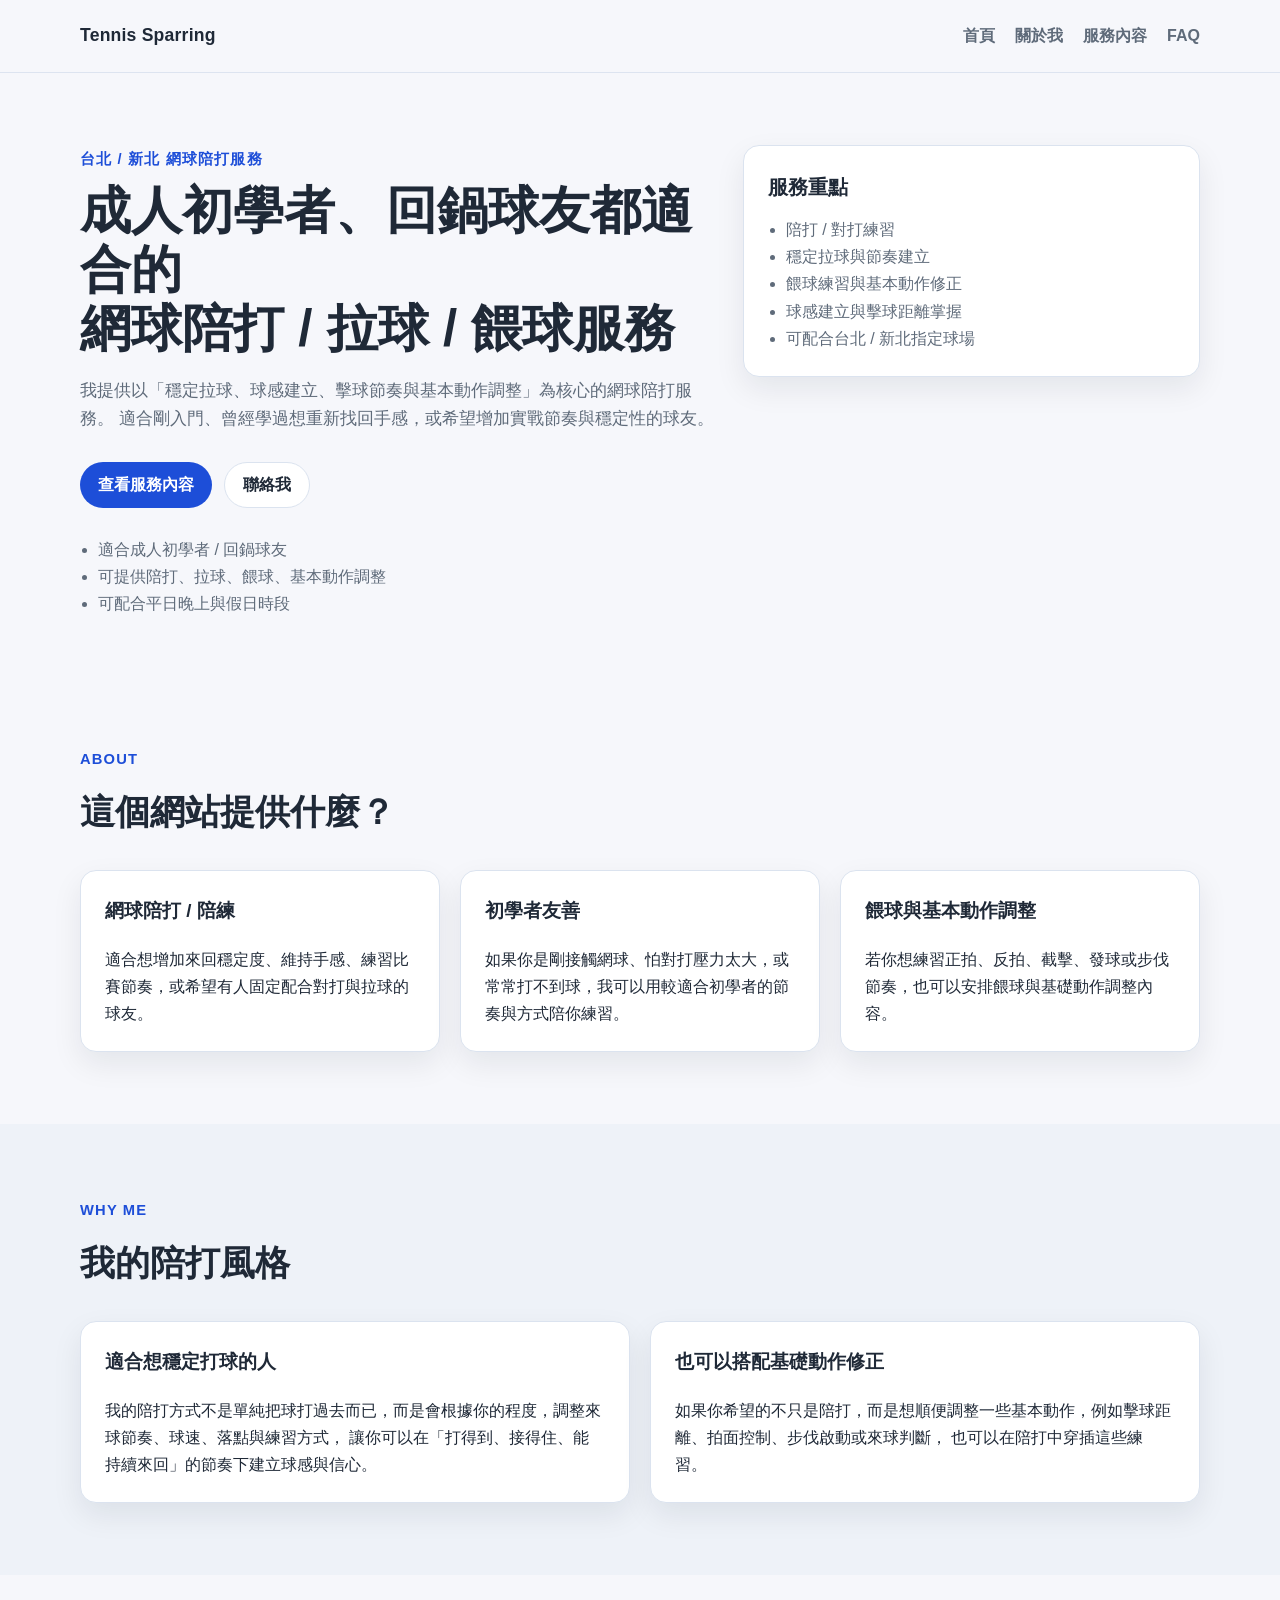
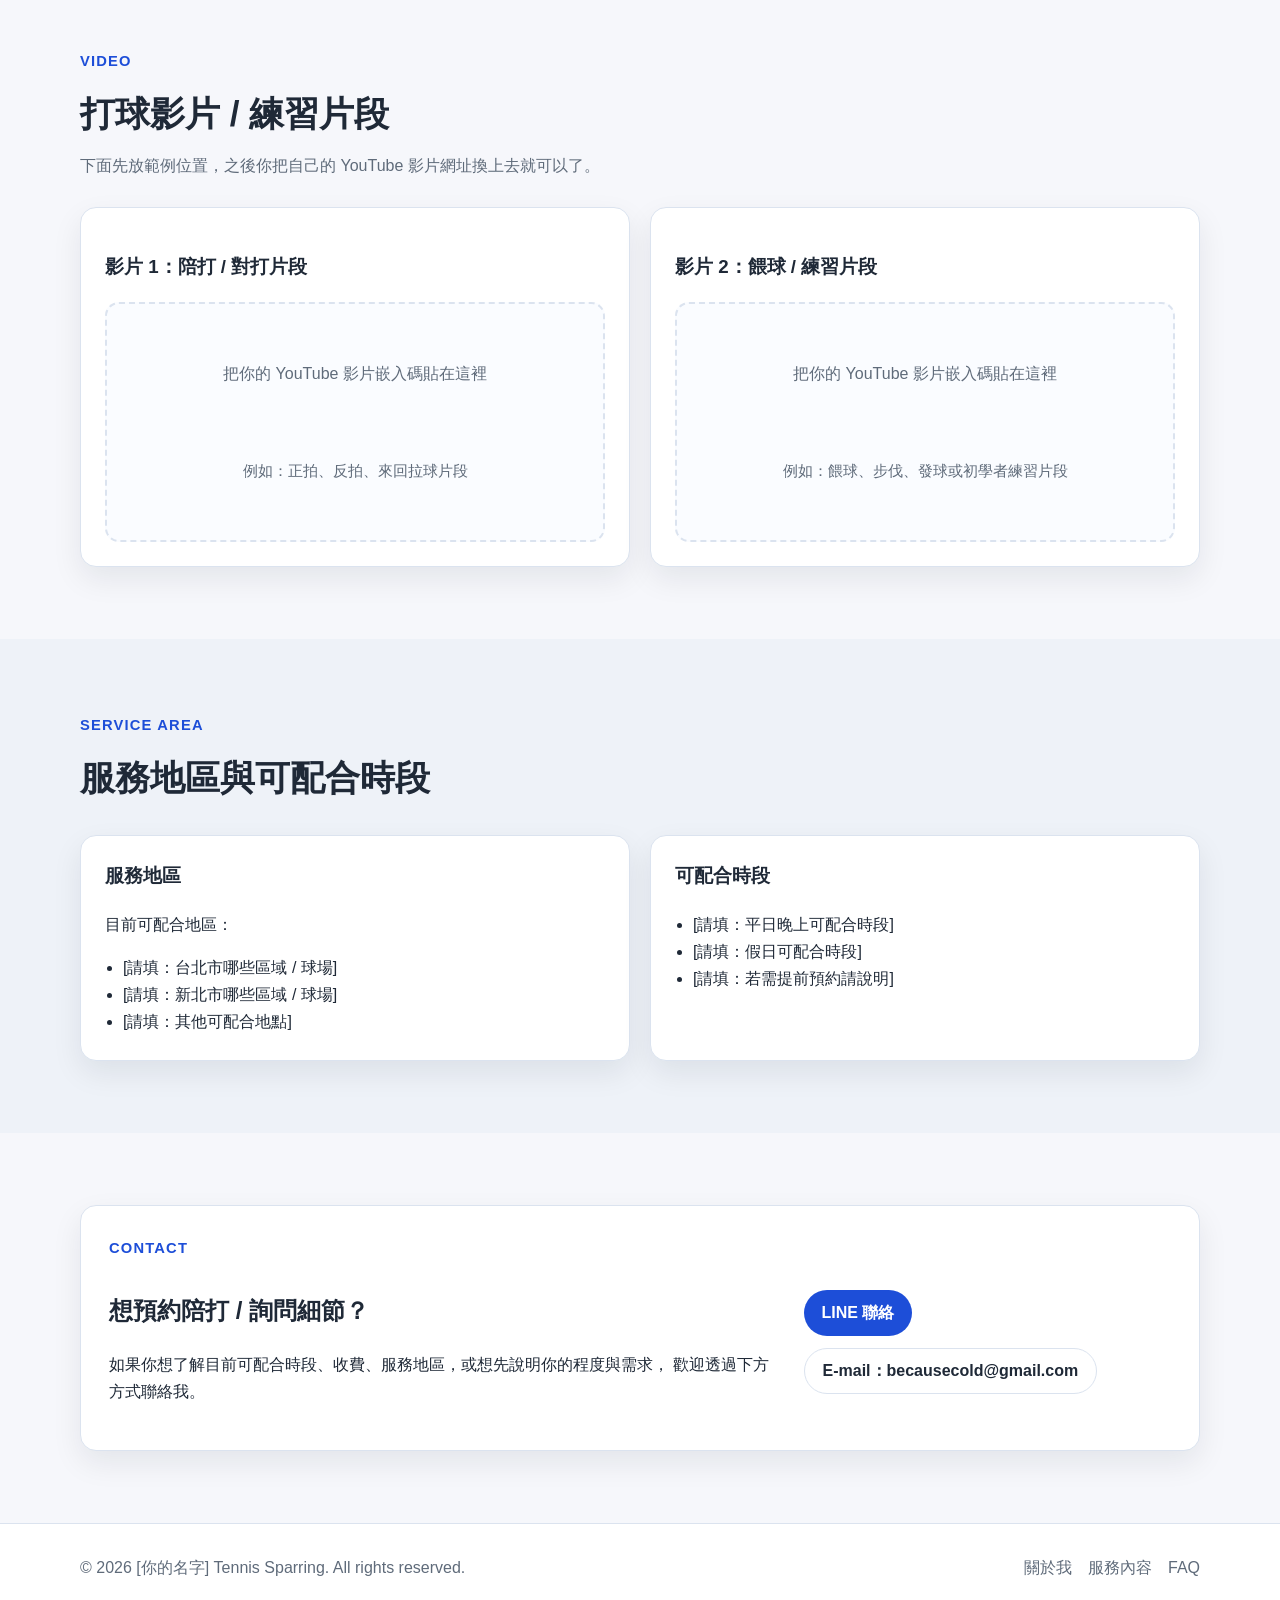
==== index.html @ 55b6ee0b "Update index.html" ====
<!DOCTYPE html>
<html lang="zh-Hant">
<head>
  <meta charset="UTF-8" />
  <meta name="viewport" content="width=device-width, initial-scale=1.0" />
  <title>台北網球陪打｜成人初學者陪練、拉球、餵球｜[你的名字]</title>
  <meta name="description" content="提供台北／新北網球陪打服務，適合成人初學者、回鍋球友與想加強穩定拉球、餵球、球感與基本動作的人。可配合平日晚上與假日。" />
  <meta name="keywords" content="台北網球陪打, 新北網球陪打, 網球陪打, 網球陪練, 成人初學者網球, 網球餵球, 網球拉球" />
  <meta name="robots" content="noindex, nofollow" />

  <meta property="og:title" content="台北網球陪打｜成人初學者陪練、拉球、餵球｜[你的名字]" />
  <meta property="og:description" content="台北／新北網球陪打服務，適合成人初學者、回鍋球友與想增加穩定拉球、球感與擊球節奏的人。" />
  <meta property="og:type" content="website" />
  <meta property="og:locale" content="zh_TW" />

  <link rel="stylesheet" href="assets/style.css" />
</head>
<body>
  <header class="site-header">
    <div class="container nav-wrap">
      <a href="index.html" class="brand">Tennis Sparring</a>
      <nav class="nav">
        <a href="index.html">首頁</a>
        <a href="about.html">關於我</a>
        <a href="services.html">服務內容</a>
        <a href="faq.html">FAQ</a>
      </nav>
    </div>
  </header>

  <main>
    <section class="hero">
      <div class="container hero-grid">
        <div class="hero-text">
          <p class="eyebrow">台北 / 新北 網球陪打服務</p>
          <h1>成人初學者、回鍋球友都適合的<br>網球陪打 / 拉球 / 餵球服務</h1>
          <p class="lead">
            我提供以「穩定拉球、球感建立、擊球節奏與基本動作調整」為核心的網球陪打服務。
            適合剛入門、曾經學過想重新找回手感，或希望增加實戰節奏與穩定性的球友。
          </p>

          <div class="hero-buttons">
            <a class="btn btn-primary" href="services.html">查看服務內容</a>
            <a class="btn btn-secondary" href="#contact">聯絡我</a>
          </div>

          <ul class="quick-points">
            <li>適合成人初學者 / 回鍋球友</li>
            <li>可提供陪打、拉球、餵球、基本動作調整</li>
            <li>可配合平日晚上與假日時段</li>
          </ul>
        </div>

        <div class="hero-card">
          <h2>服務重點</h2>
          <ul>
            <li>陪打 / 對打練習</li>
            <li>穩定拉球與節奏建立</li>
            <li>餵球練習與基本動作修正</li>
            <li>球感建立與擊球距離掌握</li>
            <li>可配合台北 / 新北指定球場</li>
          </ul>
        </div>
      </div>
    </section>

    <section class="section">
      <div class="container">
        <div class="section-heading">
          <p class="section-label">ABOUT</p>
          <h2>這個網站提供什麼？</h2>
        </div>

        <div class="cards three-cols">
          <article class="card">
            <h3>網球陪打 / 陪練</h3>
            <p>
              適合想增加來回穩定度、維持手感、練習比賽節奏，或希望有人固定配合對打與拉球的球友。
            </p>
          </article>

          <article class="card">
            <h3>初學者友善</h3>
            <p>
              如果你是剛接觸網球、怕對打壓力太大，或常常打不到球，我可以用較適合初學者的節奏與方式陪你練習。
            </p>
          </article>

          <article class="card">
            <h3>餵球與基本動作調整</h3>
            <p>
              若你想練習正拍、反拍、截擊、發球或步伐節奏，也可以安排餵球與基礎動作調整內容。
            </p>
          </article>
        </div>
      </div>
    </section>

    <section class="section section-alt">
      <div class="container">
        <div class="section-heading">
          <p class="section-label">WHY ME</p>
          <h2>我的陪打風格</h2>
        </div>

        <div class="two-col">
          <div class="card">
            <h3>適合想穩定打球的人</h3>
            <p>
              我的陪打方式不是單純把球打過去而已，而是會根據你的程度，調整來球節奏、球速、落點與練習方式，
              讓你可以在「打得到、接得住、能持續來回」的節奏下建立球感與信心。
            </p>
          </div>

          <div class="card">
            <h3>也可以搭配基礎動作修正</h3>
            <p>
              如果你希望的不只是陪打，而是想順便調整一些基本動作，例如擊球距離、拍面控制、步伐啟動或來球判斷，
              也可以在陪打中穿插這些練習。
            </p>
          </div>
        </div>
      </div>
    </section>

    <section class="section">
      <div class="container">
        <div class="section-heading">
          <p class="section-label">VIDEO</p>
          <h2>打球影片 / 練習片段</h2>
          <p class="section-desc">下面先放範例位置，之後你把自己的 YouTube 影片網址換上去就可以了。</p>
        </div>

        <div class="video-grid">
          <div class="video-card">
            <h3>影片 1：陪打 / 對打片段</h3>
            <div class="video-placeholder">
              <p>把你的 YouTube 影片嵌入碼貼在這裡</p>
              <p class="video-note">例如：正拍、反拍、來回拉球片段</p>
            </div>
          </div>

          <div class="video-card">
            <h3>影片 2：餵球 / 練習片段</h3>
            <div class="video-placeholder">
              <p>把你的 YouTube 影片嵌入碼貼在這裡</p>
              <p class="video-note">例如：餵球、步伐、發球或初學者練習片段</p>
            </div>
          </div>
        </div>
      </div>
    </section>

    <section class="section section-alt">
      <div class="container">
        <div class="section-heading">
          <p class="section-label">SERVICE AREA</p>
          <h2>服務地區與可配合時段</h2>
        </div>

        <div class="two-col">
          <div class="card">
            <h3>服務地區</h3>
            <p>目前可配合地區：</p>
            <ul class="list">
              <li>[請填：台北市哪些區域 / 球場]</li>
              <li>[請填：新北市哪些區域 / 球場]</li>
              <li>[請填：其他可配合地點]</li>
            </ul>
          </div>

          <div class="card">
            <h3>可配合時段</h3>
            <ul class="list">
              <li>[請填：平日晚上可配合時段]</li>
              <li>[請填：假日可配合時段]</li>
              <li>[請填：若需提前預約請說明]</li>
            </ul>
          </div>
        </div>
      </div>
    </section>

    <section class="section" id="contact">
      <div class="container">
        <div class="contact-box">
          <div>
            <p class="section-label">CONTACT</p>
            <h2>想預約陪打 / 詢問細節？</h2>
            <p>
              如果你想了解目前可配合時段、收費、服務地區，或想先說明你的程度與需求，
              歡迎透過下方方式聯絡我。
            </p>
          </div>

          <div class="contact-actions">
            <a class="btn btn-primary" href="https://line.me/ti/p/mSJa_KVRvx" target="_blank" rel="noopener">LINE 聯絡</a>
            <span class="btn btn-secondary">E-mail：becausecold@gmail.com</span>
          </div>
        </div>
      </div>
    </section>
  </main>

  <footer class="site-footer">
    <div class="container footer-wrap">
      <p>© 2026 [你的名字] Tennis Sparring. All rights reserved.</p>
      <div class="footer-links">
        <a href="about.html">關於我</a>
        <a href="services.html">服務內容</a>
        <a href="faq.html">FAQ</a>
      </div>
    </div>
  </footer>
</body>
</html>
---- assets/style.css ----
:root {
  --bg: #f6f7fb;
  --bg-alt: #eef2f8;
  --surface: #ffffff;
  --text: #1f2937;
  --muted: #5f6b7a;
  --primary: #1d4ed8;
  --primary-dark: #1e40af;
  --border: #dbe3ef;
  --shadow: 0 12px 30px rgba(15, 23, 42, 0.08);
  --radius: 16px;
  --container: 1120px;
}

* {
  box-sizing: border-box;
}

html {
  scroll-behavior: smooth;
}

body {
  margin: 0;
  font-family: "Segoe UI", "PingFang TC", "Microsoft JhengHei", sans-serif;
  color: var(--text);
  background: var(--bg);
  line-height: 1.7;
}

a {
  color: inherit;
  text-decoration: none;
}

img {
  max-width: 100%;
  display: block;
}

.container {
  width: min(100% - 32px, var(--container));
  margin: 0 auto;
}

.narrow {
  width: min(100% - 32px, 820px);
  margin: 0 auto;
}

.site-header {
  position: sticky;
  top: 0;
  z-index: 100;
  background: rgba(246, 247, 251, 0.92);
  backdrop-filter: blur(10px);
  border-bottom: 1px solid rgba(219, 227, 239, 0.9);
}

.nav-wrap {
  display: flex;
  align-items: center;
  justify-content: space-between;
  min-height: 72px;
  gap: 20px;
}

.brand {
  font-size: 1.1rem;
  font-weight: 800;
  letter-spacing: 0.2px;
}

.nav {
  display: flex;
  gap: 20px;
  flex-wrap: wrap;
}

.nav a {
  color: var(--muted);
  font-weight: 600;
  transition: color 0.2s ease;
}

.nav a:hover,
.nav a.active {
  color: var(--primary);
}

.hero {
  padding: 72px 0 56px;
}

.hero-grid {
  display: grid;
  grid-template-columns: 1.25fr 0.9fr;
  gap: 28px;
  align-items: start;
}

.eyebrow,
.section-label {
  display: inline-block;
  color: var(--primary);
  font-size: 0.92rem;
  font-weight: 800;
  letter-spacing: 0.08em;
  text-transform: uppercase;
  margin: 0 0 10px;
}

.hero h1,
.page-hero h1 {
  font-size: clamp(2rem, 4vw, 3.2rem);
  line-height: 1.15;
  margin: 0 0 18px;
}

.lead {
  font-size: 1.05rem;
  color: var(--muted);
  margin: 0;
}

.hero-text .lead {
  max-width: 760px;
}

.hero-buttons,
.contact-actions {
  display: flex;
  flex-wrap: wrap;
  gap: 12px;
  margin-top: 28px;
}

.btn {
  display: inline-flex;
  align-items: center;
  justify-content: center;
  min-height: 46px;
  padding: 0 18px;
  border-radius: 999px;
  font-weight: 700;
  transition: transform 0.15s ease, background 0.2s ease, color 0.2s ease;
}

.btn:hover {
  transform: translateY(-1px);
}

.btn-primary {
  background: var(--primary);
  color: #fff;
}

.btn-primary:hover {
  background: var(--primary-dark);
}

.btn-secondary {
  border: 1px solid var(--border);
  background: #fff;
  color: var(--text);
}

.quick-points {
  margin: 28px 0 0;
  padding-left: 18px;
  color: var(--muted);
}

.hero-card,
.card,
.contact-box,
.video-card {
  background: var(--surface);
  border: 1px solid var(--border);
  border-radius: var(--radius);
  box-shadow: var(--shadow);
}

.hero-card {
  padding: 24px;
}

.hero-card h2 {
  margin-top: 0;
  margin-bottom: 12px;
  font-size: 1.25rem;
}

.hero-card ul {
  margin: 0;
  padding-left: 18px;
  color: var(--muted);
}

.section {
  padding: 72px 0;
}

.section-alt {
  background: var(--bg-alt);
}

.section-heading {
  margin-bottom: 28px;
}

.section-heading h2 {
  margin: 0 0 8px;
  font-size: clamp(1.6rem, 3vw, 2.2rem);
}

.section-desc {
  color: var(--muted);
  margin: 0;
}

.cards {
  display: grid;
  gap: 20px;
}

.three-cols {
  grid-template-columns: repeat(3, minmax(0, 1fr));
}

.two-cols {
  grid-template-columns: repeat(2, minmax(0, 1fr));
}

.card {
  padding: 24px;
}

.card h2,
.card h3 {
  margin-top: 0;
}

.card p:last-child {
  margin-bottom: 0;
}

.two-col {
  display: grid;
  grid-template-columns: repeat(2, minmax(0, 1fr));
  gap: 20px;
}

.video-grid {
  display: grid;
  grid-template-columns: repeat(2, minmax(0, 1fr));
  gap: 20px;
}

.video-card {
  padding: 24px;
}

.video-placeholder {
  min-height: 240px;
  border: 2px dashed var(--border);
  border-radius: 14px;
  display: grid;
  place-items: center;
  text-align: center;
  padding: 20px;
  color: var(--muted);
  background: #fafcff;
}

.video-note {
  font-size: 0.95rem;
}

.list {
  margin: 0;
  padding-left: 18px;
}

.price {
  font-size: 1.6rem;
  font-weight: 800;
  color: var(--primary);
  margin: 10px 0 8px;
}

.note-card {
  margin-top: 20px;
}

.page-hero {
  padding: 72px 0 24px;
}

.faq-list {
  display: grid;
  gap: 18px;
}

.faq-item {
  background: var(--surface);
  border: 1px solid var(--border);
  border-radius: var(--radius);
  padding: 24px;
  box-shadow: var(--shadow);
}

.faq-item h2 {
  margin-top: 0;
  font-size: 1.2rem;
}

.contact-box {
  padding: 28px;
  display: flex;
  justify-content: space-between;
  gap: 24px;
  align-items: center;
}

.site-footer {
  border-top: 1px solid var(--border);
  background: #fff;
}

.footer-wrap {
  min-height: 88px;
  display: flex;
  align-items: center;
  justify-content: space-between;
  gap: 16px;
  flex-wrap: wrap;
}

.footer-wrap p {
  margin: 0;
  color: var(--muted);
}

.footer-links {
  display: flex;
  gap: 16px;
  flex-wrap: wrap;
}

.footer-links a {
  color: var(--muted);
}

.footer-links a:hover {
  color: var(--primary);
}

@media (max-width: 960px) {
  .hero-grid,
  .two-col,
  .three-cols,
  .two-cols,
  .video-grid {
    grid-template-columns: 1fr;
  }

  .contact-box {
    flex-direction: column;
    align-items: flex-start;
  }
}

@media (max-width: 720px) {
  .site-header {
    position: static;
  }

  .nav-wrap {
    padding: 14px 0;
    align-items: flex-start;
    flex-direction: column;
  }

  .nav {
    gap: 14px;
  }

  .hero {
    padding-top: 48px;
  }

  .section,
  .page-hero {
    padding-top: 56px;
    padding-bottom: 56px;
  }

  .card,
  .hero-card,
  .video-card,
  .faq-item,
  .contact-box {
    padding: 20px;
  }
}
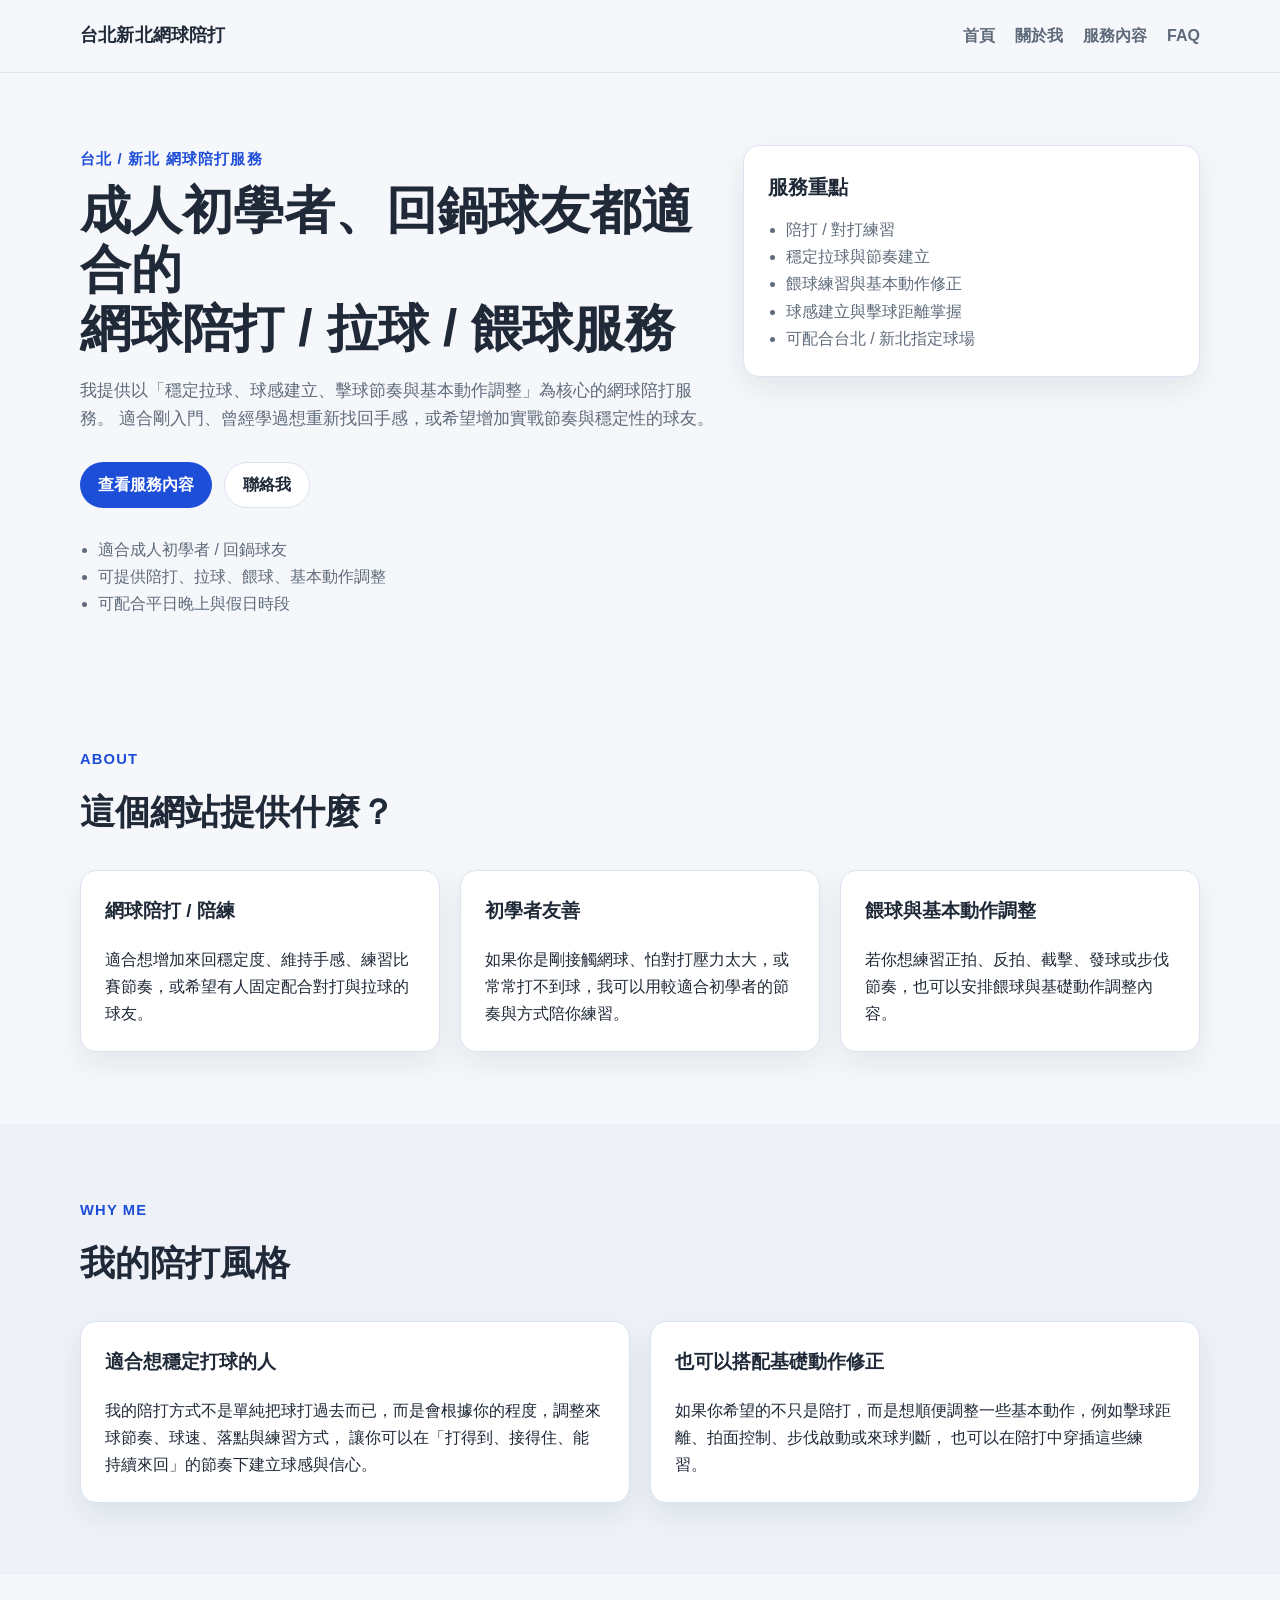
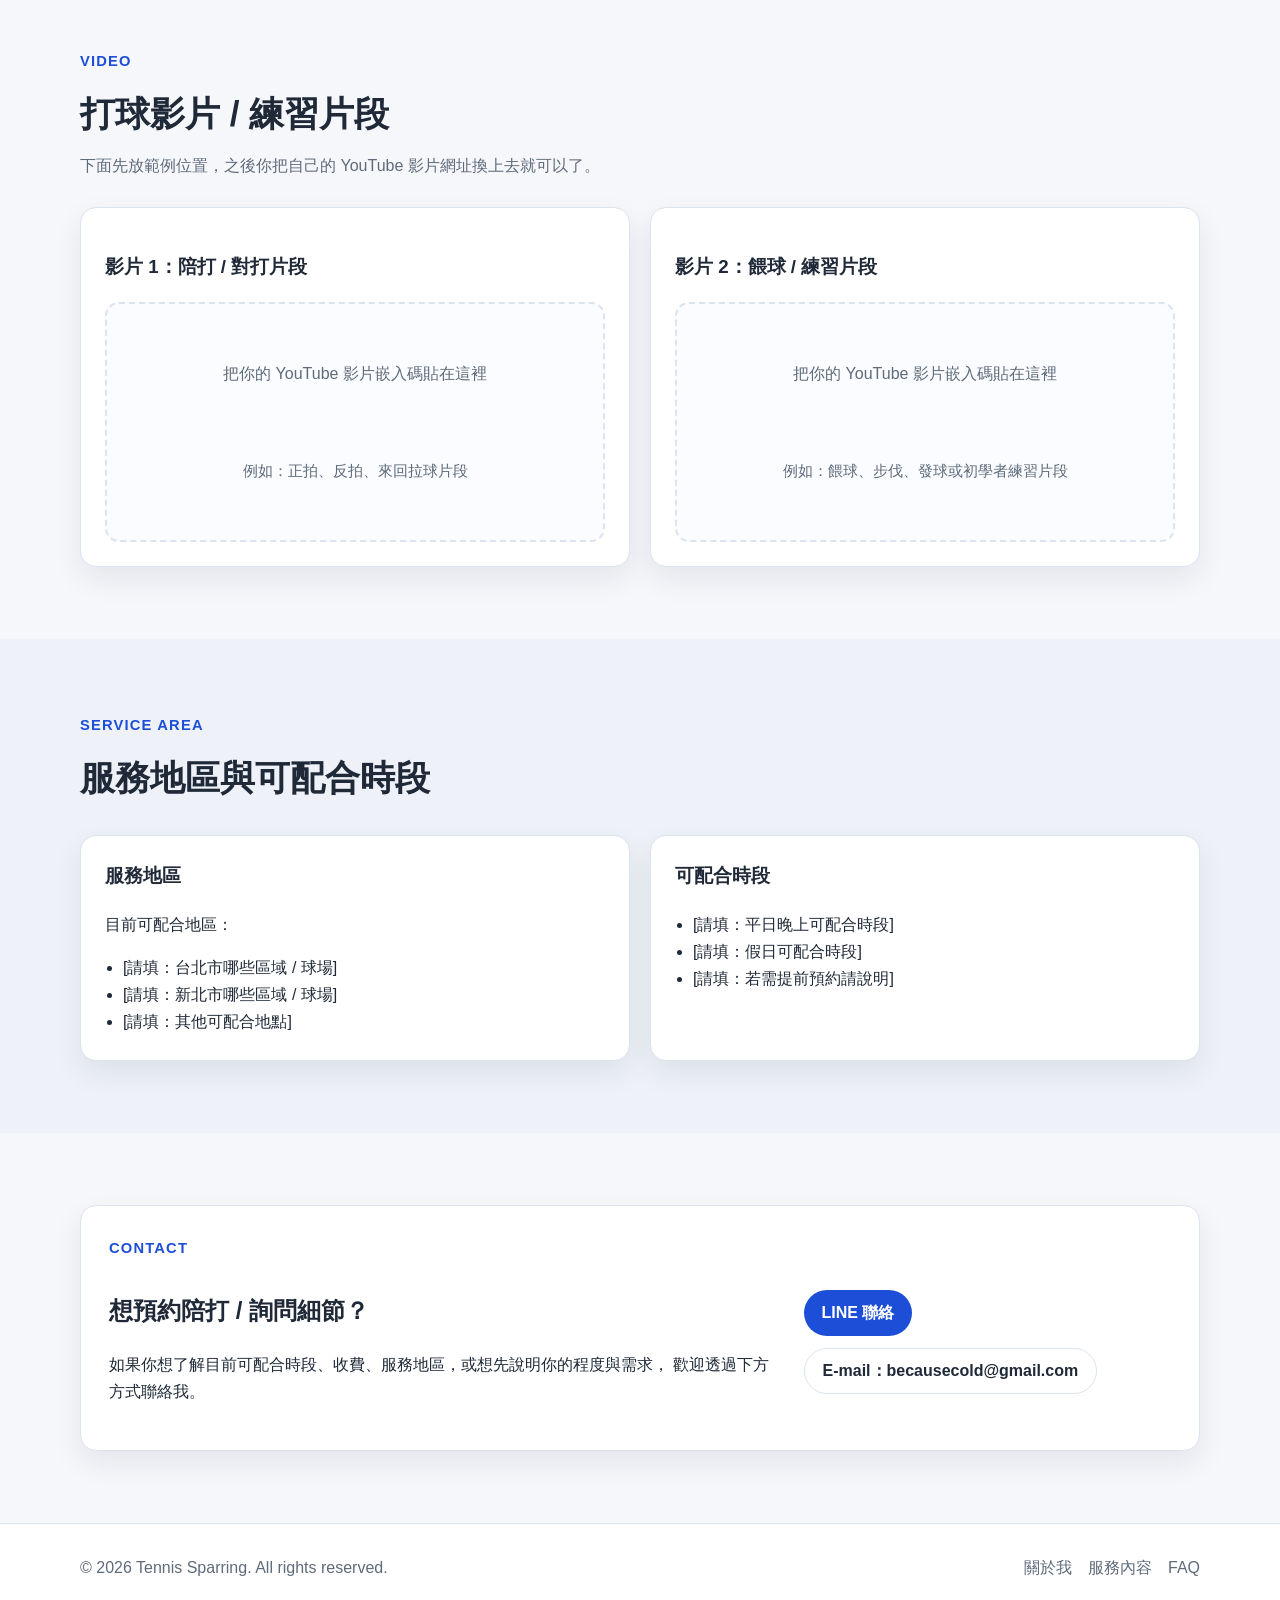
==== commit b0de1ea3: "Update index.html" ====
--- a/index.html
+++ b/index.html
@@ -18,7 +18,7 @@
 <body>
   <header class="site-header">
     <div class="container nav-wrap">
-      <a href="index.html" class="brand">Tennis Sparring</a>
+      <a href="index.html" class="brand">台北新北網球陪打</a>
       <nav class="nav">
         <a href="index.html">首頁</a>
         <a href="about.html">關於我</a>
@@ -204,7 +204,7 @@
 
   <footer class="site-footer">
     <div class="container footer-wrap">
-      <p>© 2026 [你的名字] Tennis Sparring. All rights reserved.</p>
+      <p>© 2026 Tennis Sparring. All rights reserved.</p>
       <div class="footer-links">
         <a href="about.html">關於我</a>
         <a href="services.html">服務內容</a>
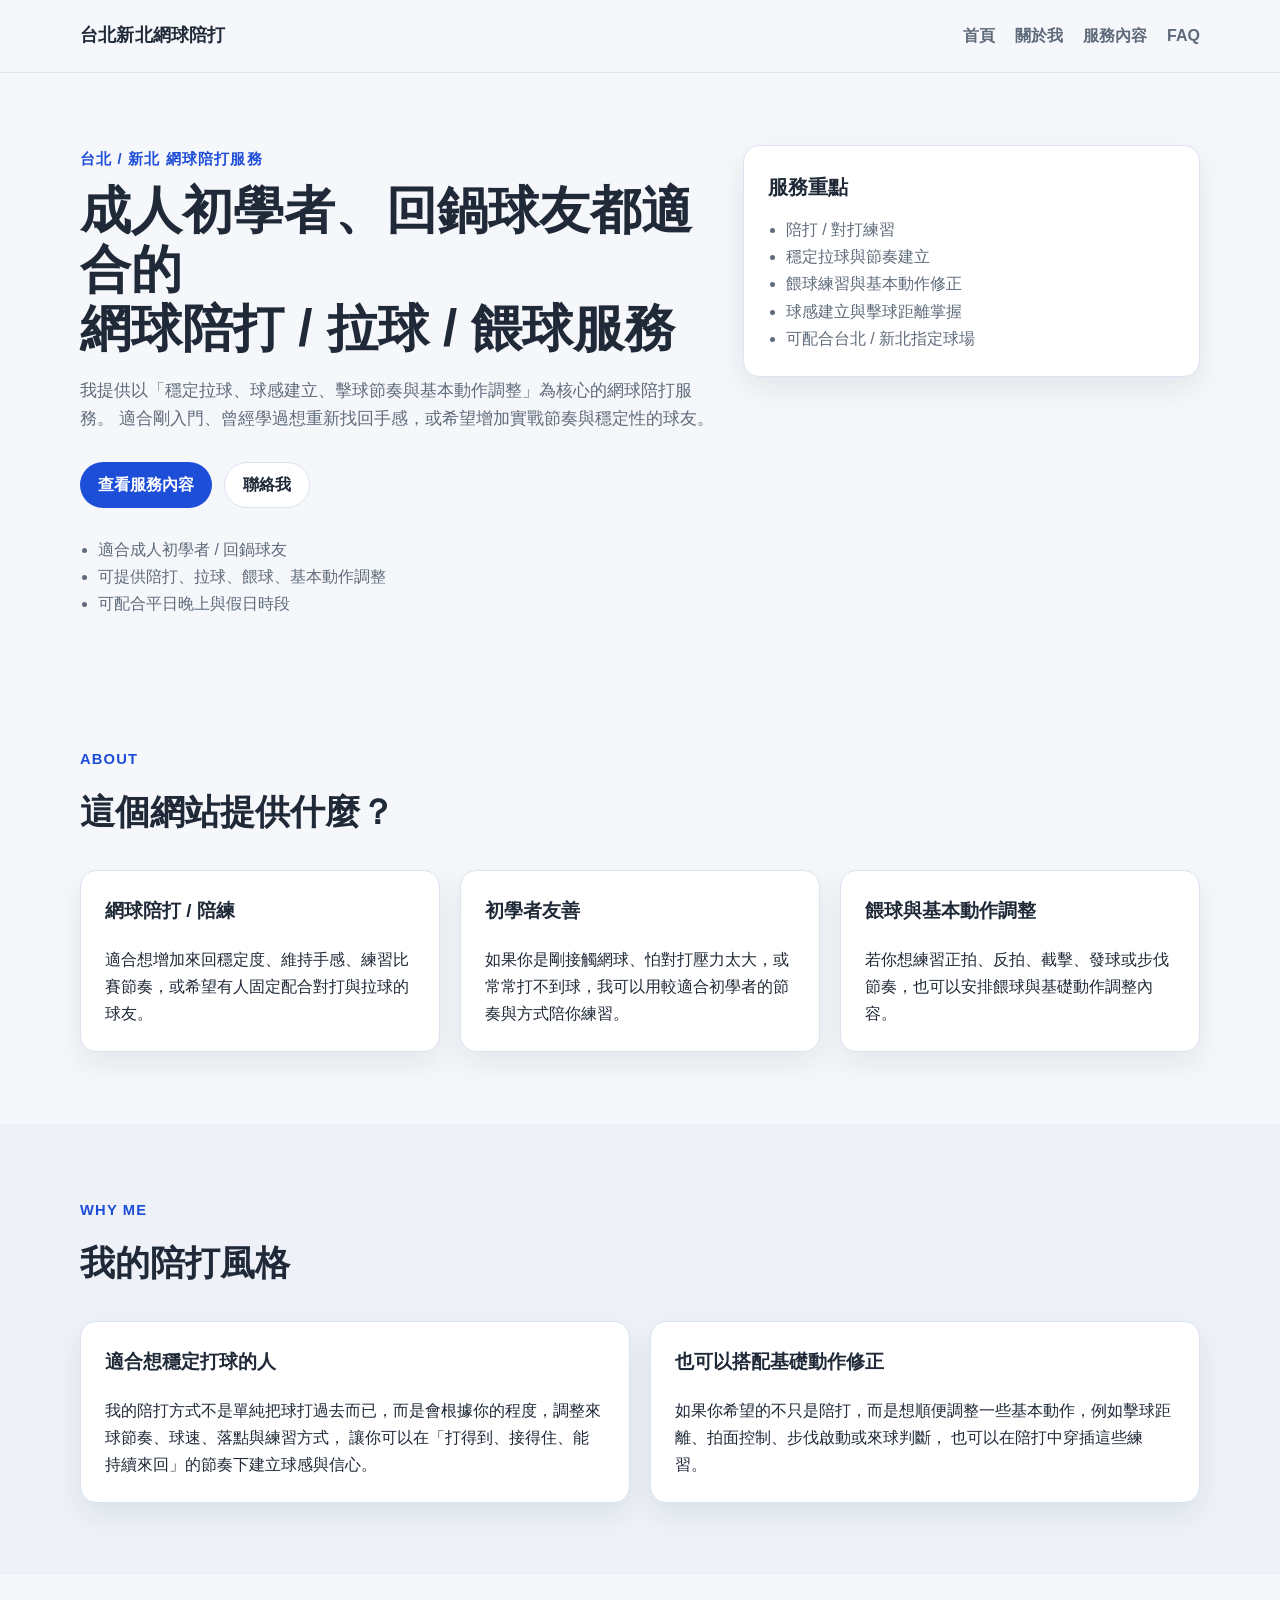
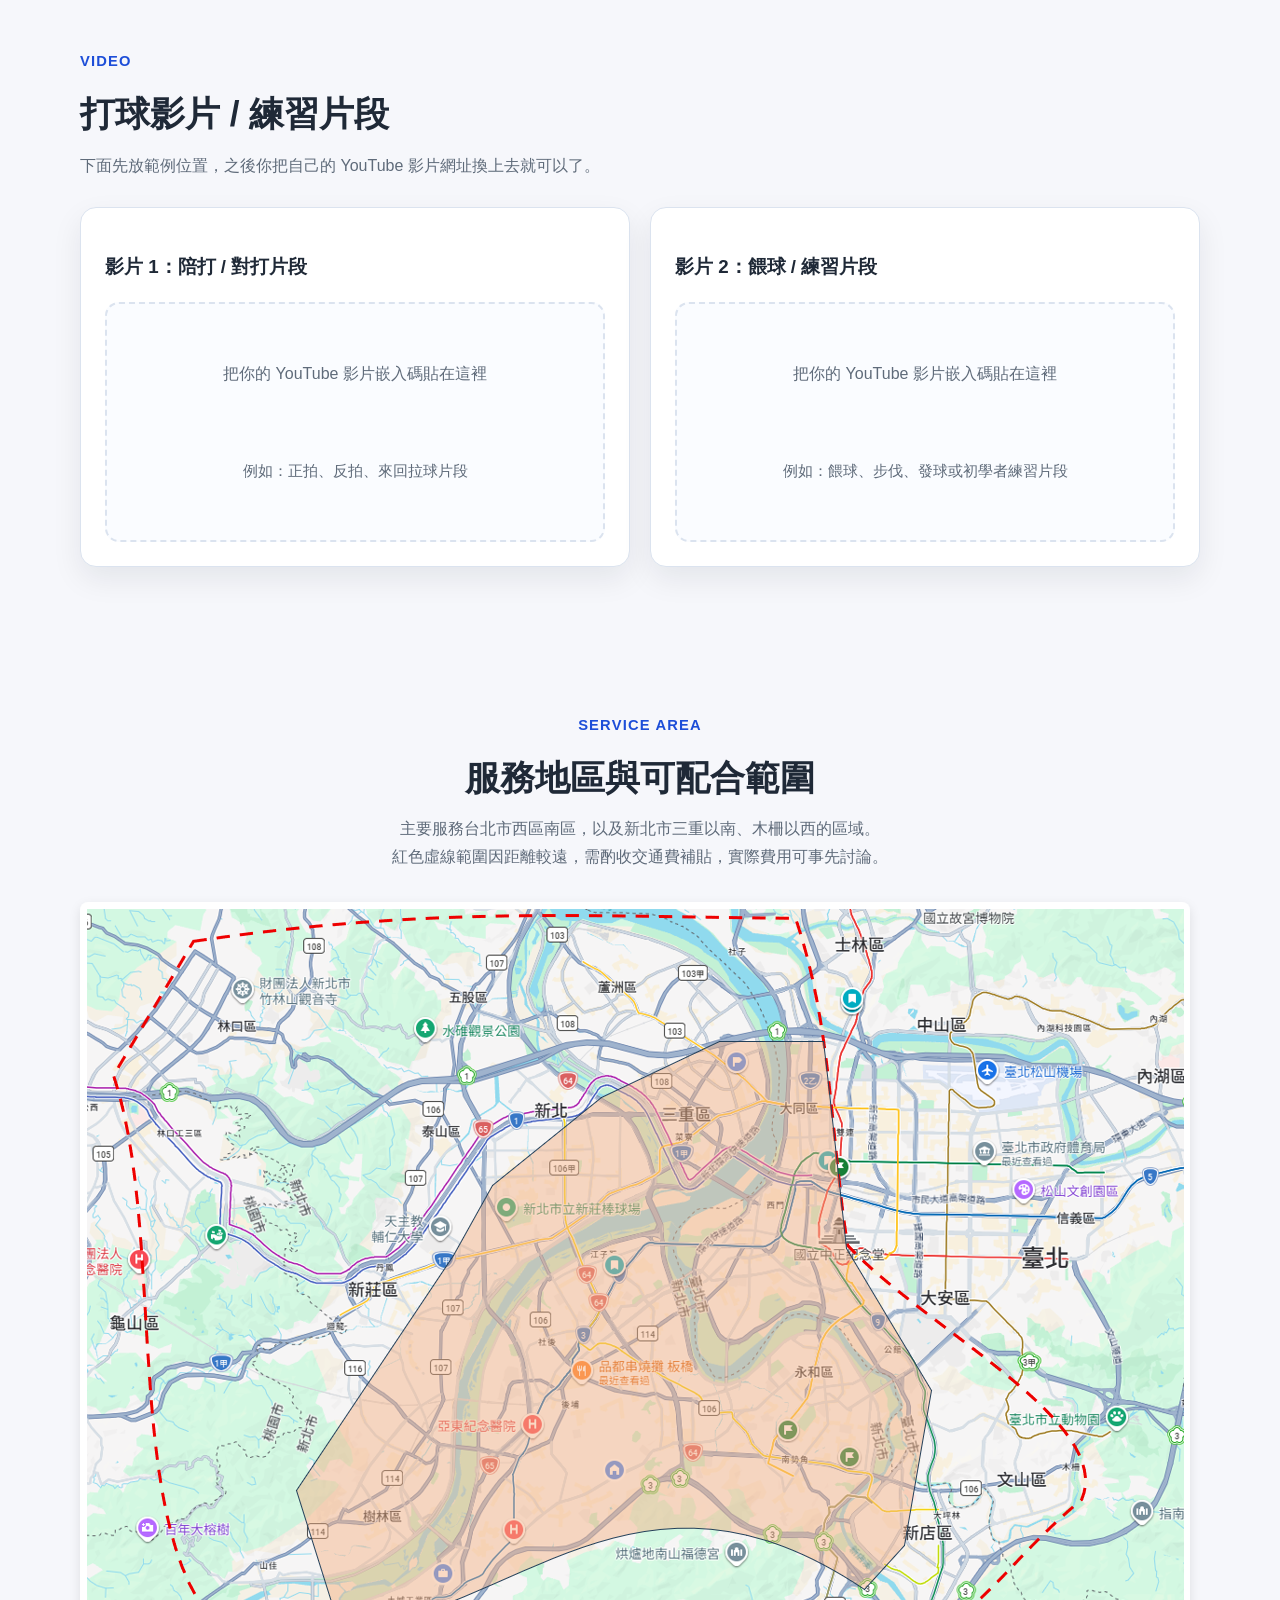
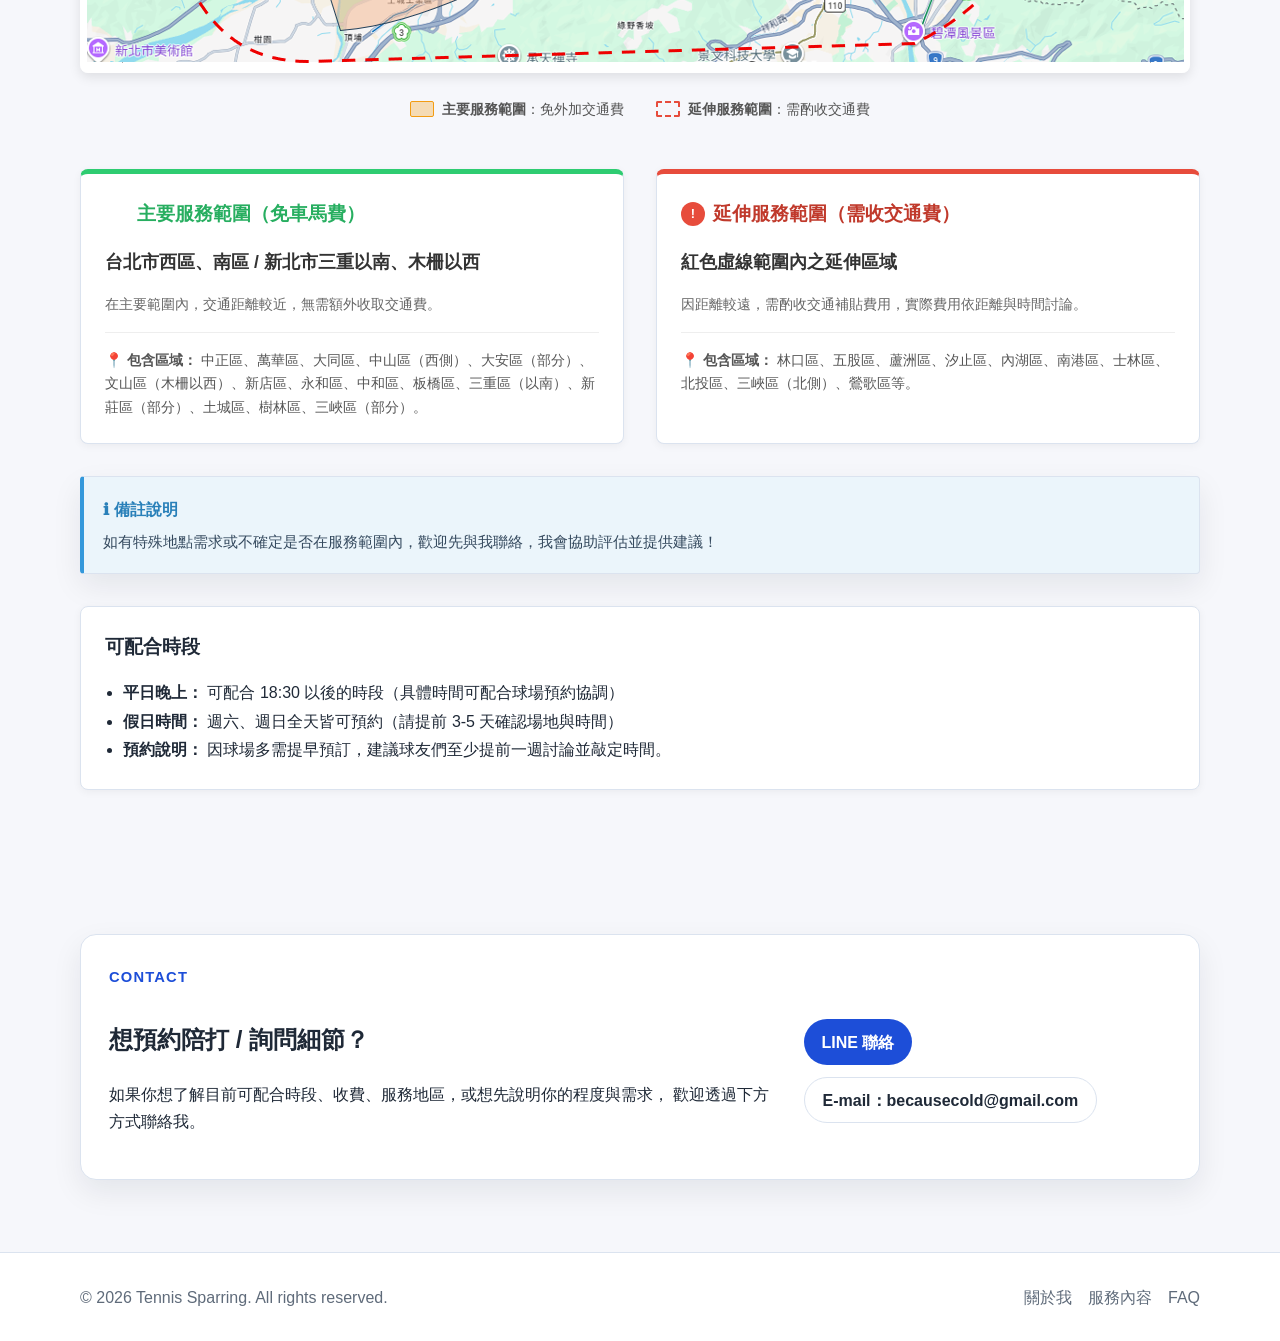
==== commit 50a355b9: "Update index.html" ====
--- a/index.html
+++ b/index.html
@@ -151,33 +151,85 @@
       </div>
     </section>
 
-    <section class="section section-alt">
-      <div class="container">
-        <div class="section-heading">
+<section class="section area-section">
+      <div class="container">
+        <div class="section-heading" style="text-align: center; margin-bottom: 2rem;">
           <p class="section-label">SERVICE AREA</p>
-          <h2>服務地區與可配合時段</h2>
-        </div>
-
-        <div class="two-col">
-          <div class="card">
-            <h3>服務地區</h3>
-            <p>目前可配合地區：</p>
-            <ul class="list">
-              <li>[請填：台北市哪些區域 / 球場]</li>
-              <li>[請填：新北市哪些區域 / 球場]</li>
-              <li>[請填：其他可配合地點]</li>
-            </ul>
-          </div>
-
-          <div class="card">
-            <h3>可配合時段</h3>
-            <ul class="list">
-              <li>[請填：平日晚上可配合時段]</li>
-              <li>[請填：假日可配合時段]</li>
-              <li>[請填：若需提前預約請說明]</li>
-            </ul>
-          </div>
-        </div>
+          <h2>服務地區與可配合範圍</h2>
+          <p class="section-desc">
+            主要服務台北市西區南區，以及新北市三重以南、木柵以西的區域。<br>
+            紅色虛線範圍因距離較遠，需酌收交通費補貼，實際費用可事先討論。
+          </p>
+        </div>
+
+        <!-- 地圖與圖例區塊 -->
+        <div class="map-container" style="text-align: center; margin-bottom: 3rem;">
+          <img src="assets/service-map.png" alt="網球陪打服務地區範圍地圖" class="responsive-map" style="max-width: 100%; height: auto; border-radius: 8px; box-shadow: 0 4px 12px rgba(0,0,0,0.1);">
+          
+          <!-- 圖例說明 -->
+          <div class="map-legend" style="display: flex; justify-content: center; gap: 2rem; margin-top: 1.5rem; flex-wrap: wrap;">
+            <div class="legend-item" style="display: flex; align-items: center; gap: 0.5rem;">
+              <span style="display: inline-block; width: 24px; height: 16px; background-color: rgba(243, 156, 18, 0.3); border: 1px solid #f39c12; border-radius: 2px;"></span>
+              <span style="font-size: 0.9rem; color: #555;"><strong>主要服務範圍</strong>：免外加交通費</span>
+            </div>
+            <div class="legend-item" style="display: flex; align-items: center; gap: 0.5rem;">
+              <span style="display: inline-block; width: 24px; height: 16px; border: 2px dashed #e74c3c; border-radius: 2px;"></span>
+              <span style="font-size: 0.9rem; color: #555;"><strong>延伸服務範圍</strong>：需酌收交通費</span>
+            </div>
+          </div>
+        </div>
+
+        <!-- 詳細地區與時段對照 (改為左右或上下排版) -->
+        <div class="two-col" style="display: grid; grid-template-columns: repeat(auto-fit, minmax(300px, 1fr)); gap: 2rem; margin-bottom: 2rem;">
+          
+          <!-- 主要服務地區卡片 -->
+          <div class="card area-card primary-area" style="border-top: 5px solid #2ecc71; padding: 1.5rem; background: #fff; border-radius: 8px; box-shadow: 0 2px 8px rgba(0,0,0,0.05);">
+            <h3 style="color: #27ae60; margin-bottom: 1rem; display: flex; align-items: center; gap: 0.5rem;">
+              <span style="background: #2ecc7 green; color: white; border-radius: 50%; width: 24px; height: 24px; display: inline-flex; align-items: center; justify-content: center; font-size: 0.8rem;">✓</span>
+              主要服務範圍（免車馬費）
+            </h3>
+            <p style="font-weight: bold; color: #333; font-size: 1.1rem; margin-bottom: 0.5rem;">台北市西區、南區 / 新北市三重以南、木柵以西</p>
+            <p style="color: #666; font-size: 0.9rem; margin-bottom: 1rem;">在主要範圍內，交通距離較近，無需額外收取交通費。</p>
+            <hr style="border: 0; border-top: 1px solid #eee; margin-bottom: 1rem;">
+            <p style="font-size: 0.9rem; color: #555; line-height: 1.6;">
+              📍 <strong>包含區域：</strong> 中正區、萬華區、大同區、中山區（西側）、大安區（部分）、文山區（木柵以西）、新店區、永和區、中和區、板橋區、三重區（以南）、新莊區（部分）、土城區、樹林區、三峽區（部分）。
+            </p>
+          </div>
+
+          <!-- 延伸服務地區卡片 -->
+          <div class="card area-card extension-area" style="border-top: 5px solid #e74c3c; padding: 1.5rem; background: #fff; border-radius: 8px; box-shadow: 0 2px 8px rgba(0,0,0,0.05);">
+            <h3 style="color: #c0392b; margin-bottom: 1rem; display: flex; align-items: center; gap: 0.5rem;">
+              <span style="background: #e74c3c; color: white; border-radius: 50%; width: 24px; height: 24px; display: inline-flex; align-items: center; justify-content: center; font-size: 0.8rem;">!</span>
+              延伸服務範圍（需收交通費）
+            </h3>
+            <p style="font-weight: bold; color: #333; font-size: 1.1rem; margin-bottom: 0.5rem;">紅色虛線範圍內之延伸區域</p>
+            <p style="color: #666; font-size: 0.9rem; margin-bottom: 1rem;">因距離較遠，需酌收交通補貼費用，實際費用依距離與時間討論。</p>
+            <hr style="border: 0; border-top: 1px solid #eee; margin-bottom: 1rem;">
+            <p style="font-size: 0.9rem; color: #555; line-height: 1.6;">
+              📍 <strong>包含區域：</strong> 林口區、五股區、蘆洲區、汐止區、內湖區、南港區、士林區、北投區、三峽區（北側）、鶯歌區等。
+            </p>
+          </div>
+
+        </div>
+
+        <!-- 備註與可配合時段 -->
+        <div class="card note-card" style="background-color: #ebf5fb; border-left: 4px solid #3498db; padding: 1.2rem; border-radius: 4px; margin-bottom: 2rem;">
+          <h4 style="color: #2980b9; margin-top: 0; margin-bottom: 0.5rem; display: flex; align-items: center; gap: 0.5rem;">ℹ 備註說明</h4>
+          <p style="margin: 0; font-size: 0.95rem; color: #34495e; line-height: 1.5;">
+            如有特殊地點需求或不確定是否在服務範圍內，歡迎先與我聯絡，我會協助評估並提供建議！
+          </p>
+        </div>
+
+        <!-- 可配合時段卡片 -->
+        <div class="card" style="padding: 1.5rem; background: #fff; border-radius: 8px; box-shadow: 0 2px 8px rgba(0,0,0,0.05);">
+          <h3 style="margin-bottom: 1rem;">可配合時段</h3>
+          <ul class="list" style="line-height: 1.8;">
+            <li><strong>平日晚上：</strong> 可配合 18:30 以後的時段（具體時間可配合球場預約協調）</li>
+            <li><strong>假日時間：</strong> 週六、週日全天皆可預約（請提前 3-5 天確認場地與時間）</li>
+            <li><strong>預約說明：</strong> 因球場多需提早預訂，建議球友們至少提前一週討論並敲定時間。</li>
+          </ul>
+        </div>
+
       </div>
     </section>
 
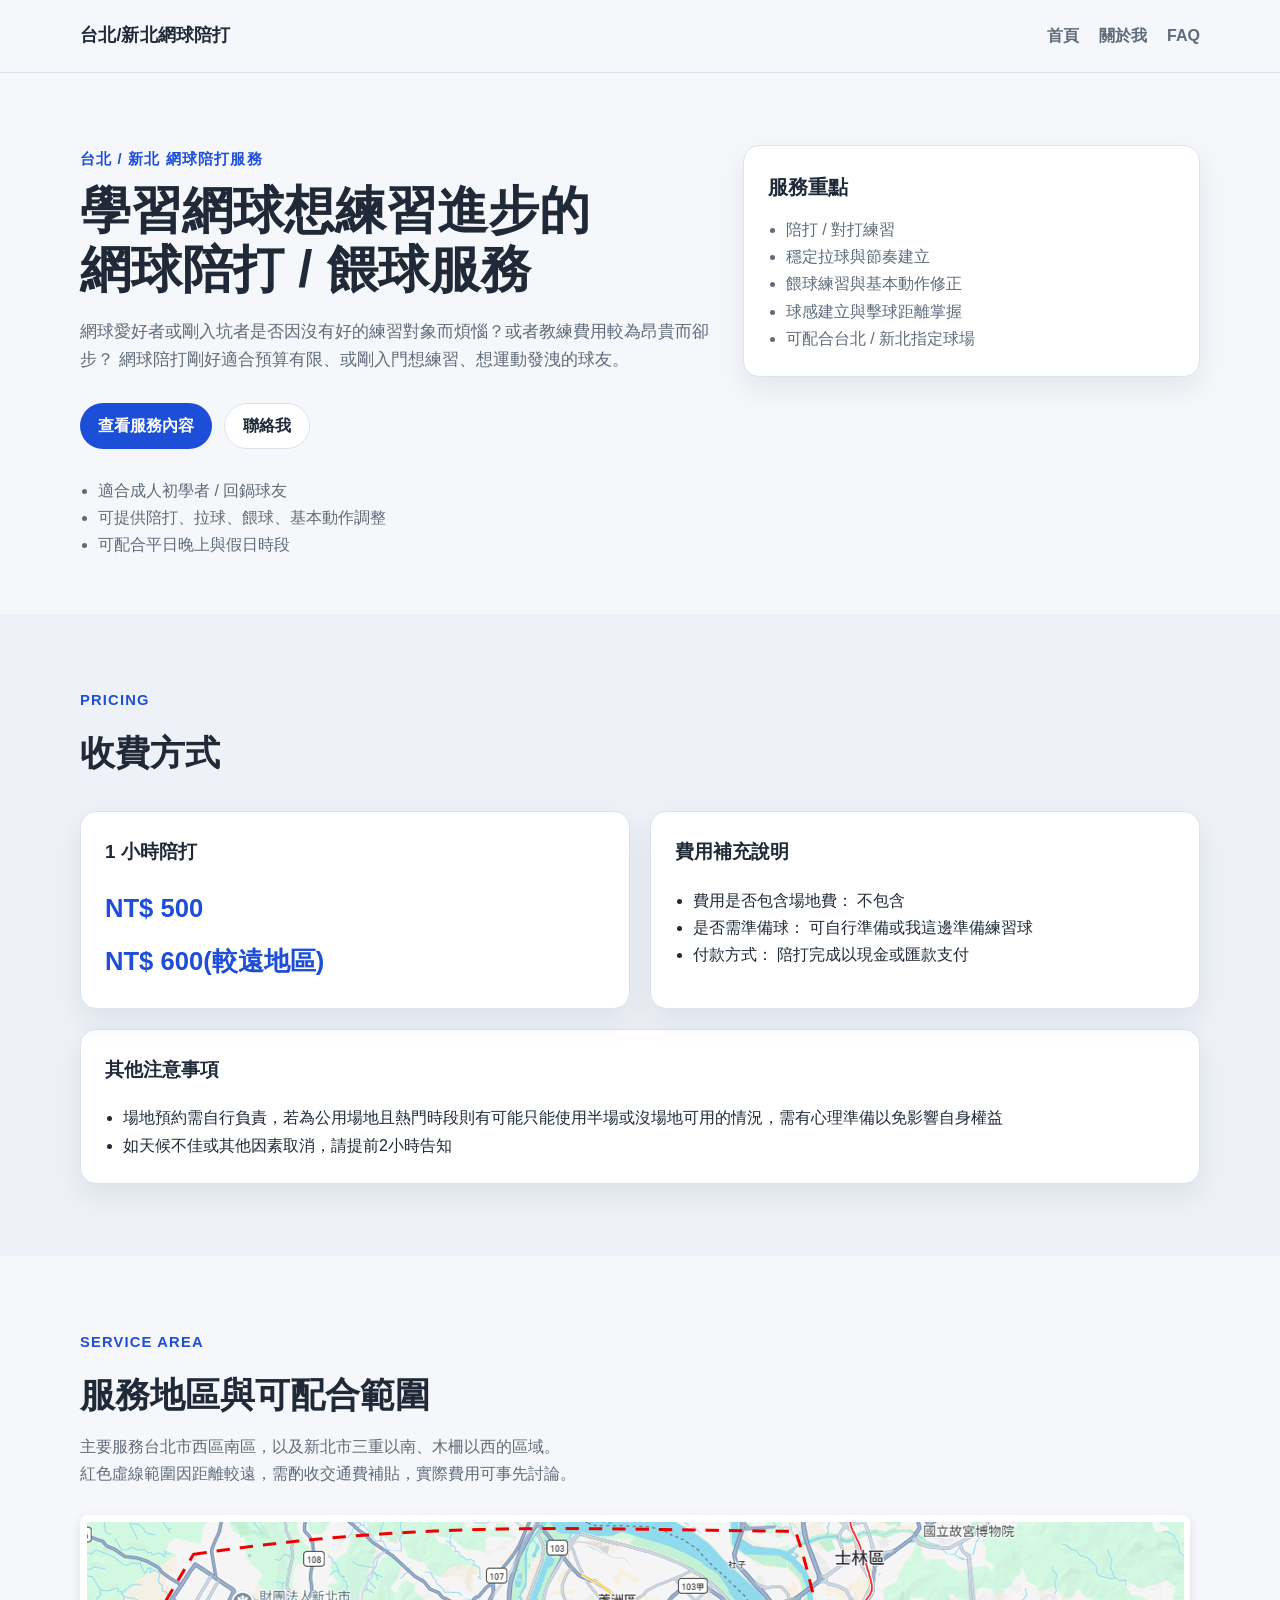
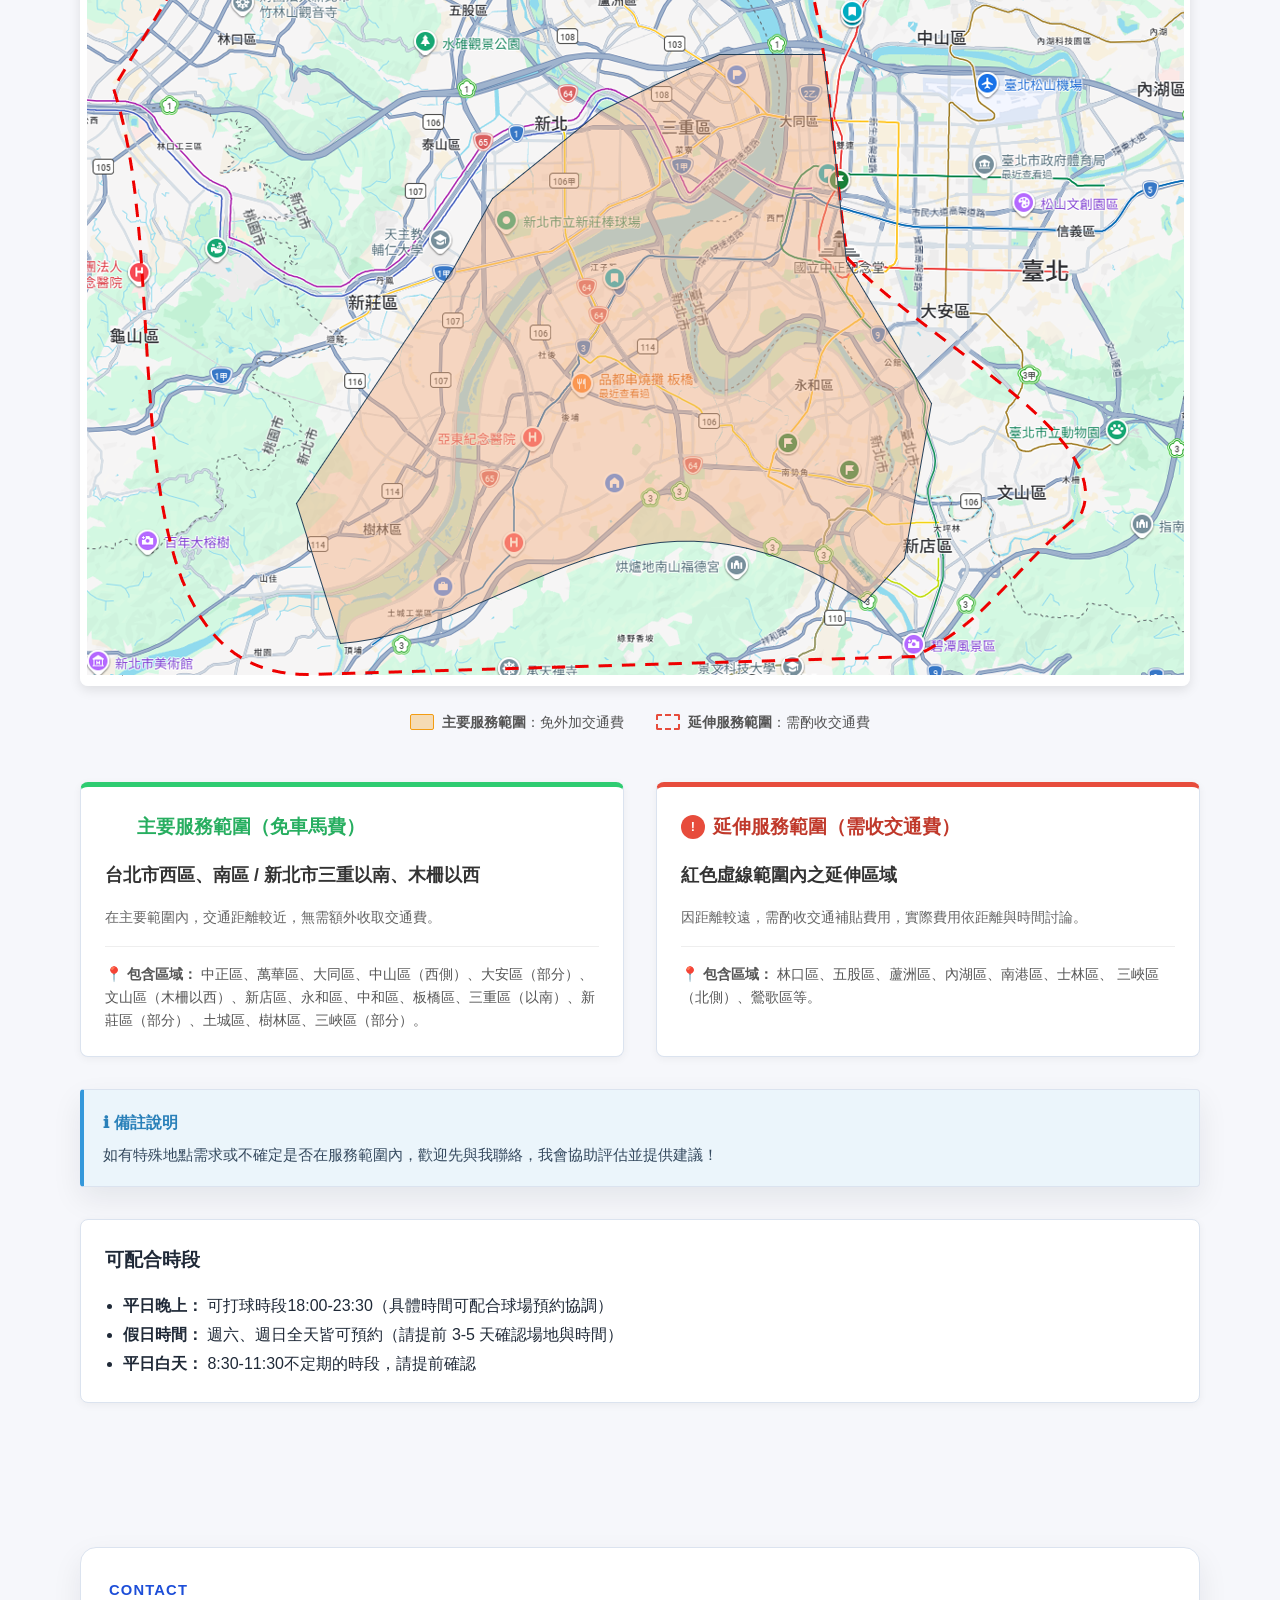
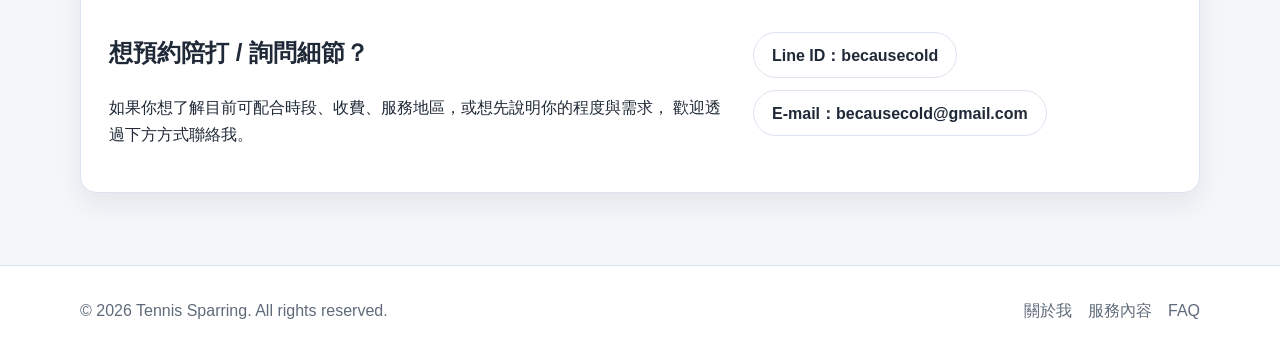
==== commit bef4d9f6: "Add files via upload" ====
--- a/index.html
+++ b/index.html
@@ -18,11 +18,11 @@
 <body>
   <header class="site-header">
     <div class="container nav-wrap">
-      <a href="index.html" class="brand">台北新北網球陪打</a>
+      <a href="index.html" class="brand">台北/新北網球陪打</a>
       <nav class="nav">
         <a href="index.html">首頁</a>
         <a href="about.html">關於我</a>
-        <a href="services.html">服務內容</a>
+<!--        <a href="services.html">服務內容</a>-->
         <a href="faq.html">FAQ</a>
       </nav>
     </div>
@@ -33,10 +33,10 @@
       <div class="container hero-grid">
         <div class="hero-text">
           <p class="eyebrow">台北 / 新北 網球陪打服務</p>
-          <h1>成人初學者、回鍋球友都適合的<br>網球陪打 / 拉球 / 餵球服務</h1>
+          <h1>學習網球想練習進步的<br>網球陪打 / 餵球服務</h1>
           <p class="lead">
-            我提供以「穩定拉球、球感建立、擊球節奏與基本動作調整」為核心的網球陪打服務。
-            適合剛入門、曾經學過想重新找回手感，或希望增加實戰節奏與穩定性的球友。
+            網球愛好者或剛入坑者是否因沒有好的練習對象而煩惱？或者教練費用較為昂貴而卻步？
+            網球陪打剛好適合預算有限、或剛入門想練習、想運動發洩的球友。
           </p>
 
           <div class="hero-buttons">
@@ -63,7 +63,54 @@
         </div>
       </div>
     </section>
-
+    
+
+    <section class="section section-alt">
+      <div class="container">
+        <div class="section-heading">
+          <p class="section-label">PRICING</p>
+          <h2>收費方式</h2>
+        </div>
+
+        <div class="cards two-cols">
+          <article class="card">
+            <h3>1 小時陪打</h3>
+            <p class="price">NT$ 500</p>
+            <p class="price">NT$ 600(較遠地區)</p>
+          </article>
+<!--
+          <article class="card">
+            <h3>1.5 小時陪打</h3>
+            <p class="price">NT$ [請填價格]</p>
+            <p>比較適合安排完整練習內容，例如拉球 + 餵球 + 對打。</p>
+          </article>
+
+          <article class="card">
+            <h3>2 小時陪打</h3>
+            <p class="price">NT$ [請填價格]</p>
+            <p>適合想要有較完整訓練量或包含多項練習內容的人。</p>
+          </article>
+-->
+            <article class="card">
+              <h3>費用補充說明</h3>
+              <ul class="list">
+                <li>費用是否包含場地費： 不包含</li>
+                <li>是否需準備球： 可自行準備或我這邊準備練習球</li>
+                <li>付款方式： 陪打完成以現金或匯款支付</li>
+              </ul>
+            </article>
+        </div>
+
+        <div class="card note-card">
+          <h3>其他注意事項</h3>
+          <ul class="list">
+            <li>場地預約需自行負責，若為公用場地且熱門時段則有可能只能使用半場或沒場地可用的情況，需有心理準備以免影響自身權益</li>
+            <li>如天候不佳或其他因素取消，請提前2小時告知</li>
+          </ul>
+        </div>
+      </div>
+    </section>
+<!--
     <section class="section">
       <div class="container">
         <div class="section-heading">
@@ -95,34 +142,8 @@
         </div>
       </div>
     </section>
-
-    <section class="section section-alt">
-      <div class="container">
-        <div class="section-heading">
-          <p class="section-label">WHY ME</p>
-          <h2>我的陪打風格</h2>
-        </div>
-
-        <div class="two-col">
-          <div class="card">
-            <h3>適合想穩定打球的人</h3>
-            <p>
-              我的陪打方式不是單純把球打過去而已，而是會根據你的程度，調整來球節奏、球速、落點與練習方式，
-              讓你可以在「打得到、接得住、能持續來回」的節奏下建立球感與信心。
-            </p>
-          </div>
-
-          <div class="card">
-            <h3>也可以搭配基礎動作修正</h3>
-            <p>
-              如果你希望的不只是陪打，而是想順便調整一些基本動作，例如擊球距離、拍面控制、步伐啟動或來球判斷，
-              也可以在陪打中穿插這些練習。
-            </p>
-          </div>
-        </div>
-      </div>
-    </section>
-
+-->
+<!--
     <section class="section">
       <div class="container">
         <div class="section-heading">
@@ -150,10 +171,10 @@
         </div>
       </div>
     </section>
-
-<section class="section area-section">
-      <div class="container">
-        <div class="section-heading" style="text-align: center; margin-bottom: 2rem;">
+-->
+    <section class="section area-section">
+      <div class="container">
+        <div class="section-heading" >
           <p class="section-label">SERVICE AREA</p>
           <h2>服務地區與可配合範圍</h2>
           <p class="section-desc">
@@ -206,7 +227,7 @@
             <p style="color: #666; font-size: 0.9rem; margin-bottom: 1rem;">因距離較遠，需酌收交通補貼費用，實際費用依距離與時間討論。</p>
             <hr style="border: 0; border-top: 1px solid #eee; margin-bottom: 1rem;">
             <p style="font-size: 0.9rem; color: #555; line-height: 1.6;">
-              📍 <strong>包含區域：</strong> 林口區、五股區、蘆洲區、汐止區、內湖區、南港區、士林區、北投區、三峽區（北側）、鶯歌區等。
+              📍 <strong>包含區域：</strong> 林口區、五股區、蘆洲區、內湖區、南港區、士林區、 三峽區（北側）、鶯歌區等。
             </p>
           </div>
 
@@ -224,15 +245,43 @@
         <div class="card" style="padding: 1.5rem; background: #fff; border-radius: 8px; box-shadow: 0 2px 8px rgba(0,0,0,0.05);">
           <h3 style="margin-bottom: 1rem;">可配合時段</h3>
           <ul class="list" style="line-height: 1.8;">
-            <li><strong>平日晚上：</strong> 可配合 18:30 以後的時段（具體時間可配合球場預約協調）</li>
+            <li><strong>平日晚上：</strong> 可打球時段18:00-23:30（具體時間可配合球場預約協調）</li>
             <li><strong>假日時間：</strong> 週六、週日全天皆可預約（請提前 3-5 天確認場地與時間）</li>
-            <li><strong>預約說明：</strong> 因球場多需提早預訂，建議球友們至少提前一週討論並敲定時間。</li>
+            <li><strong>平日白天：</strong> 8:30-11:30不定期的時段，請提前確認</li>
           </ul>
         </div>
 
       </div>
     </section>
 
+<!--
+    <section class="section section-alt">
+      <div class="container">
+        <div class="section-heading">
+          <p class="section-label">WHY ME</p>
+          <h2>我的陪打風格</h2>
+        </div>
+
+        <div class="two-col">
+          <div class="card">
+            <h3>適合想穩定打球的人</h3>
+            <p>
+              我的陪打方式不是單純把球打過去而已，而是會根據你的程度，調整來球節奏、球速、落點與練習方式，
+              讓你可以在「打得到、接得住、能持續來回」的節奏下建立球感與信心。
+            </p>
+          </div>
+
+          <div class="card">
+            <h3>也可以搭配基礎動作修正</h3>
+            <p>
+              如果你希望的不只是陪打，而是想順便調整一些基本動作，例如擊球距離、拍面控制、步伐啟動或來球判斷，
+              也可以在陪打中穿插這些練習。
+            </p>
+          </div>
+        </div>
+      </div>
+    </section>
+-->
     <section class="section" id="contact">
       <div class="container">
         <div class="contact-box">
@@ -246,7 +295,7 @@
           </div>
 
           <div class="contact-actions">
-            <a class="btn btn-primary" href="https://line.me/ti/p/mSJa_KVRvx" target="_blank" rel="noopener">LINE 聯絡</a>
+            <span class="btn btn-secondary">Line ID：becausecold</span>
             <span class="btn btn-secondary">E-mail：becausecold@gmail.com</span>
           </div>
         </div>
@@ -265,4 +314,4 @@
     </div>
   </footer>
 </body>
-</html>
+</html>
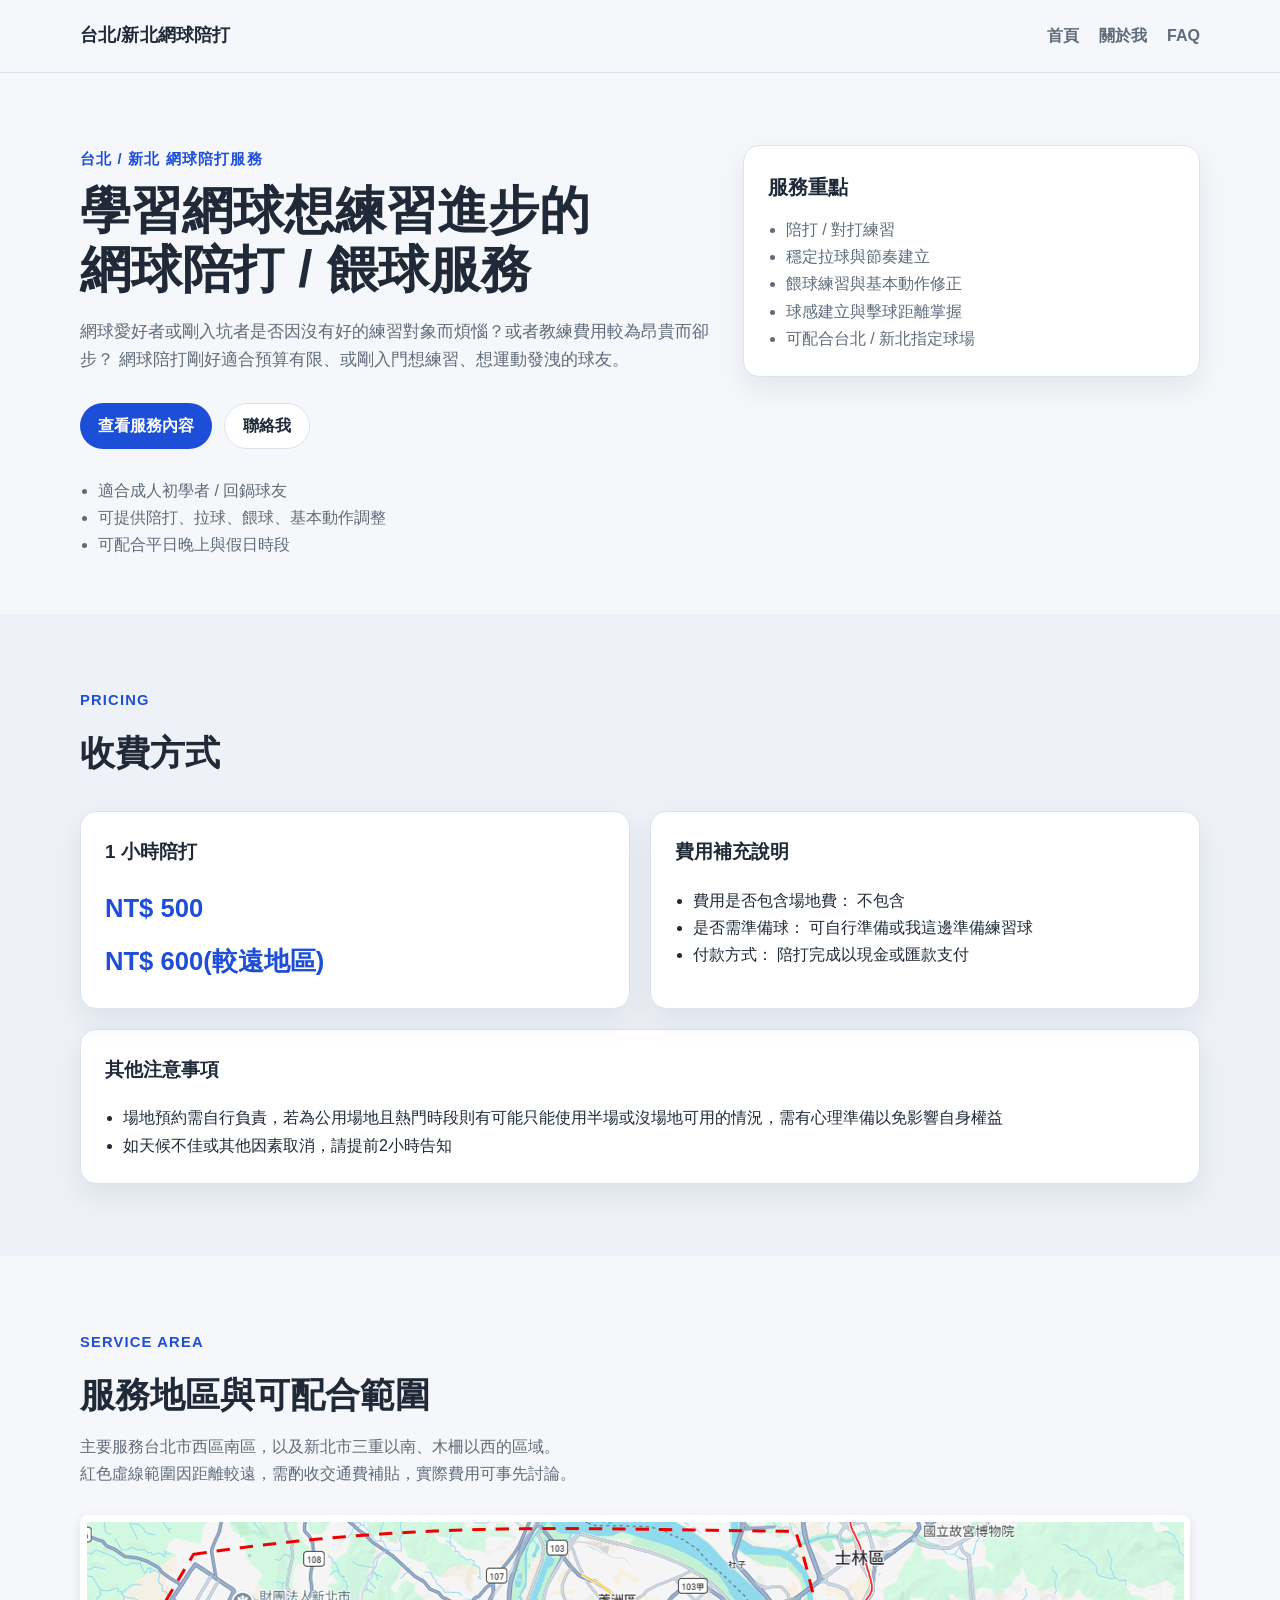
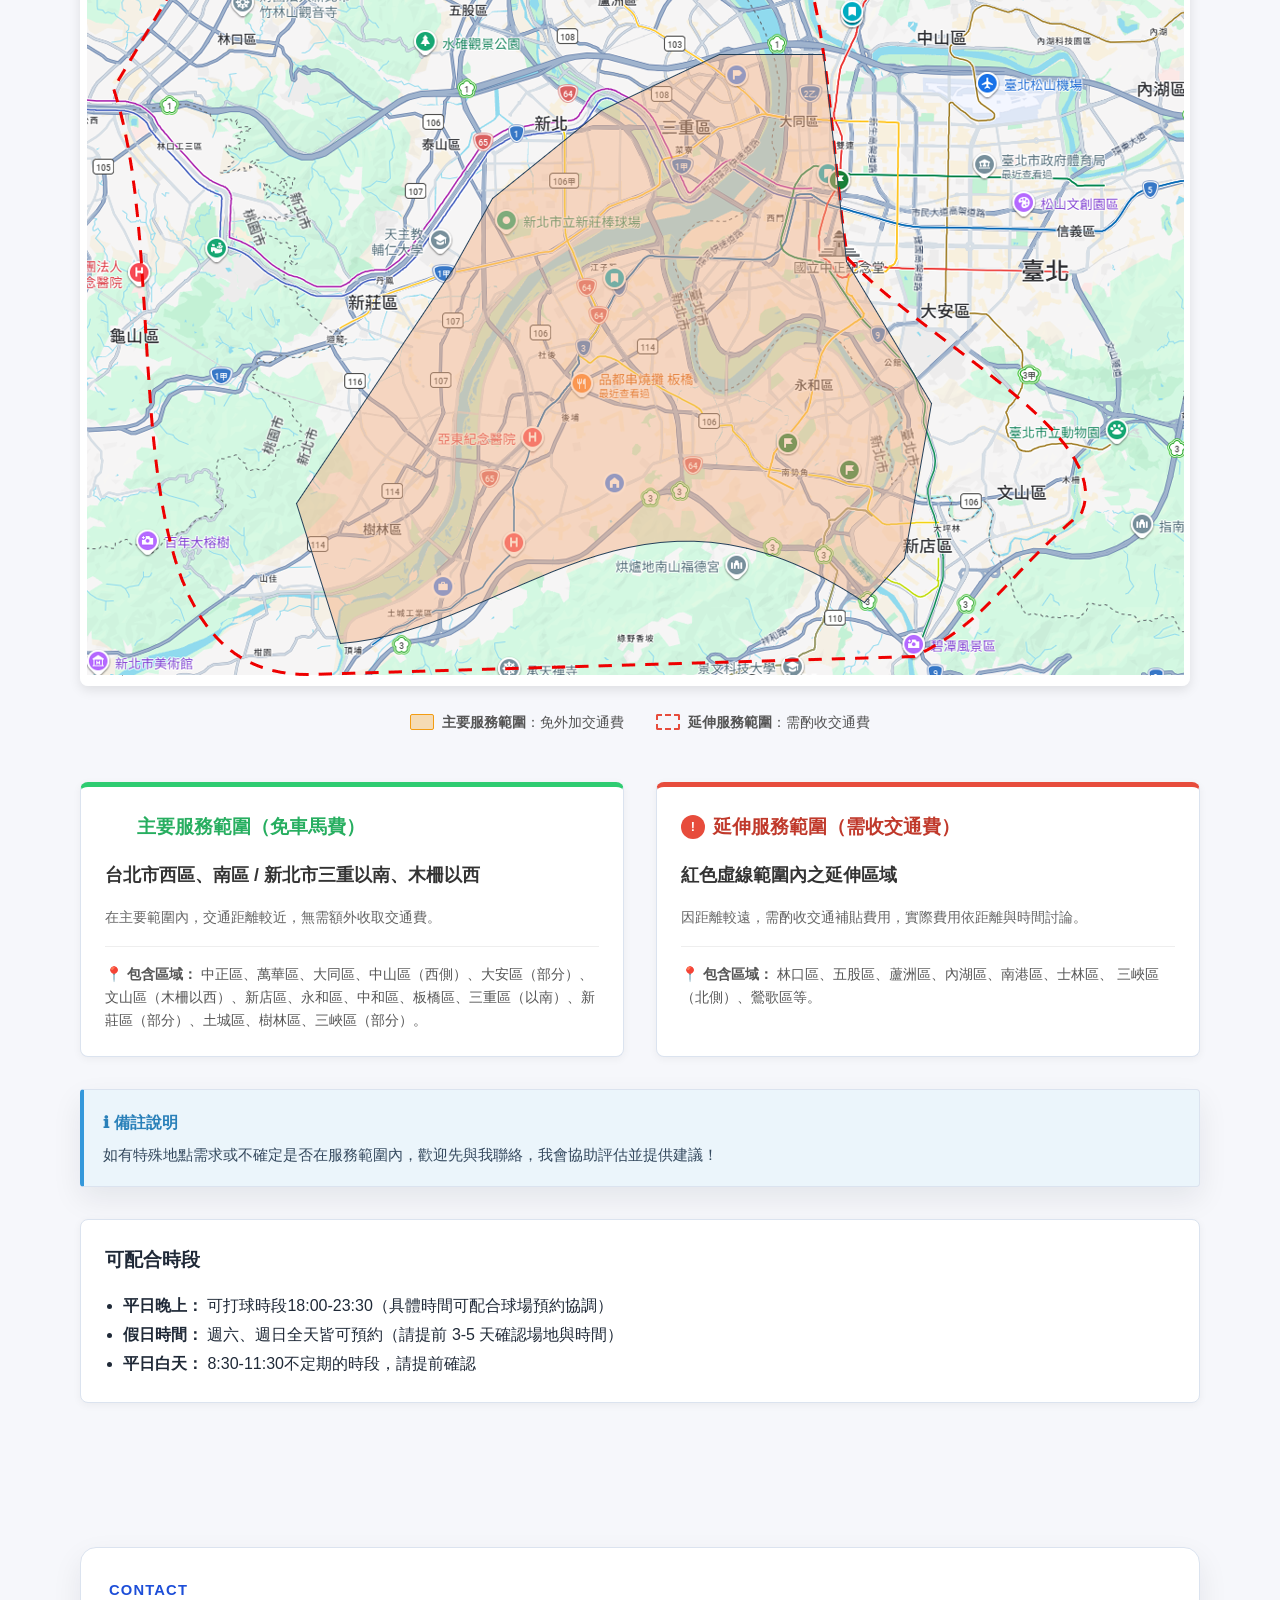
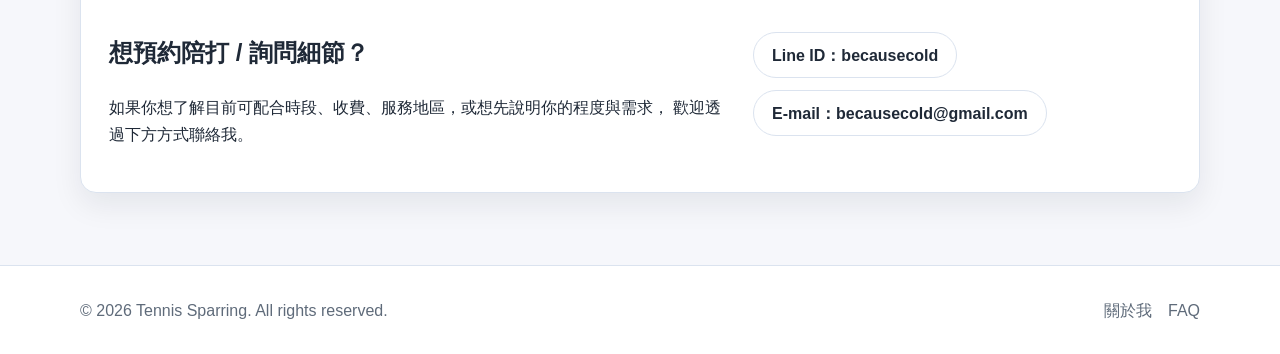
==== commit 101148cf: "Add files via upload" ====
--- a/index.html
+++ b/index.html
@@ -308,7 +308,7 @@
       <p>© 2026 Tennis Sparring. All rights reserved.</p>
       <div class="footer-links">
         <a href="about.html">關於我</a>
-        <a href="services.html">服務內容</a>
+<!--        <a href="services.html">服務內容</a> -->
         <a href="faq.html">FAQ</a>
       </div>
     </div>
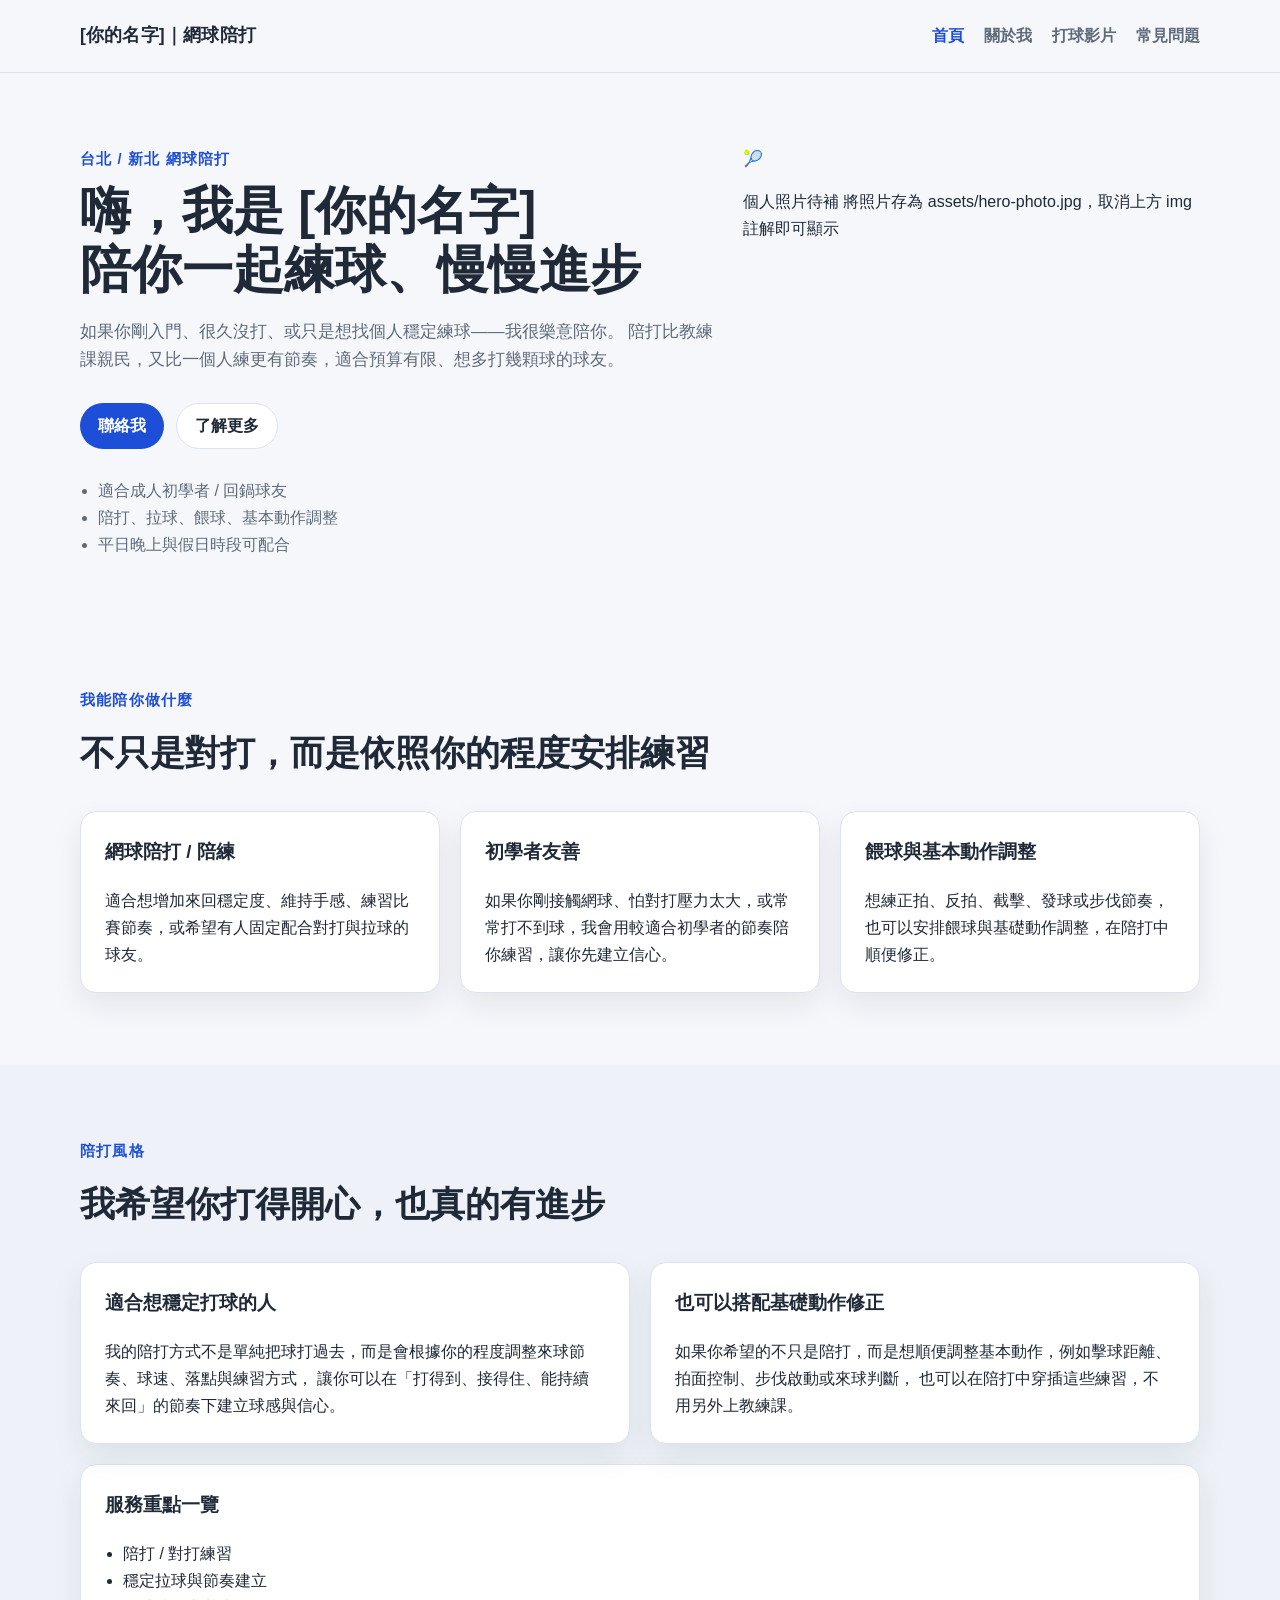
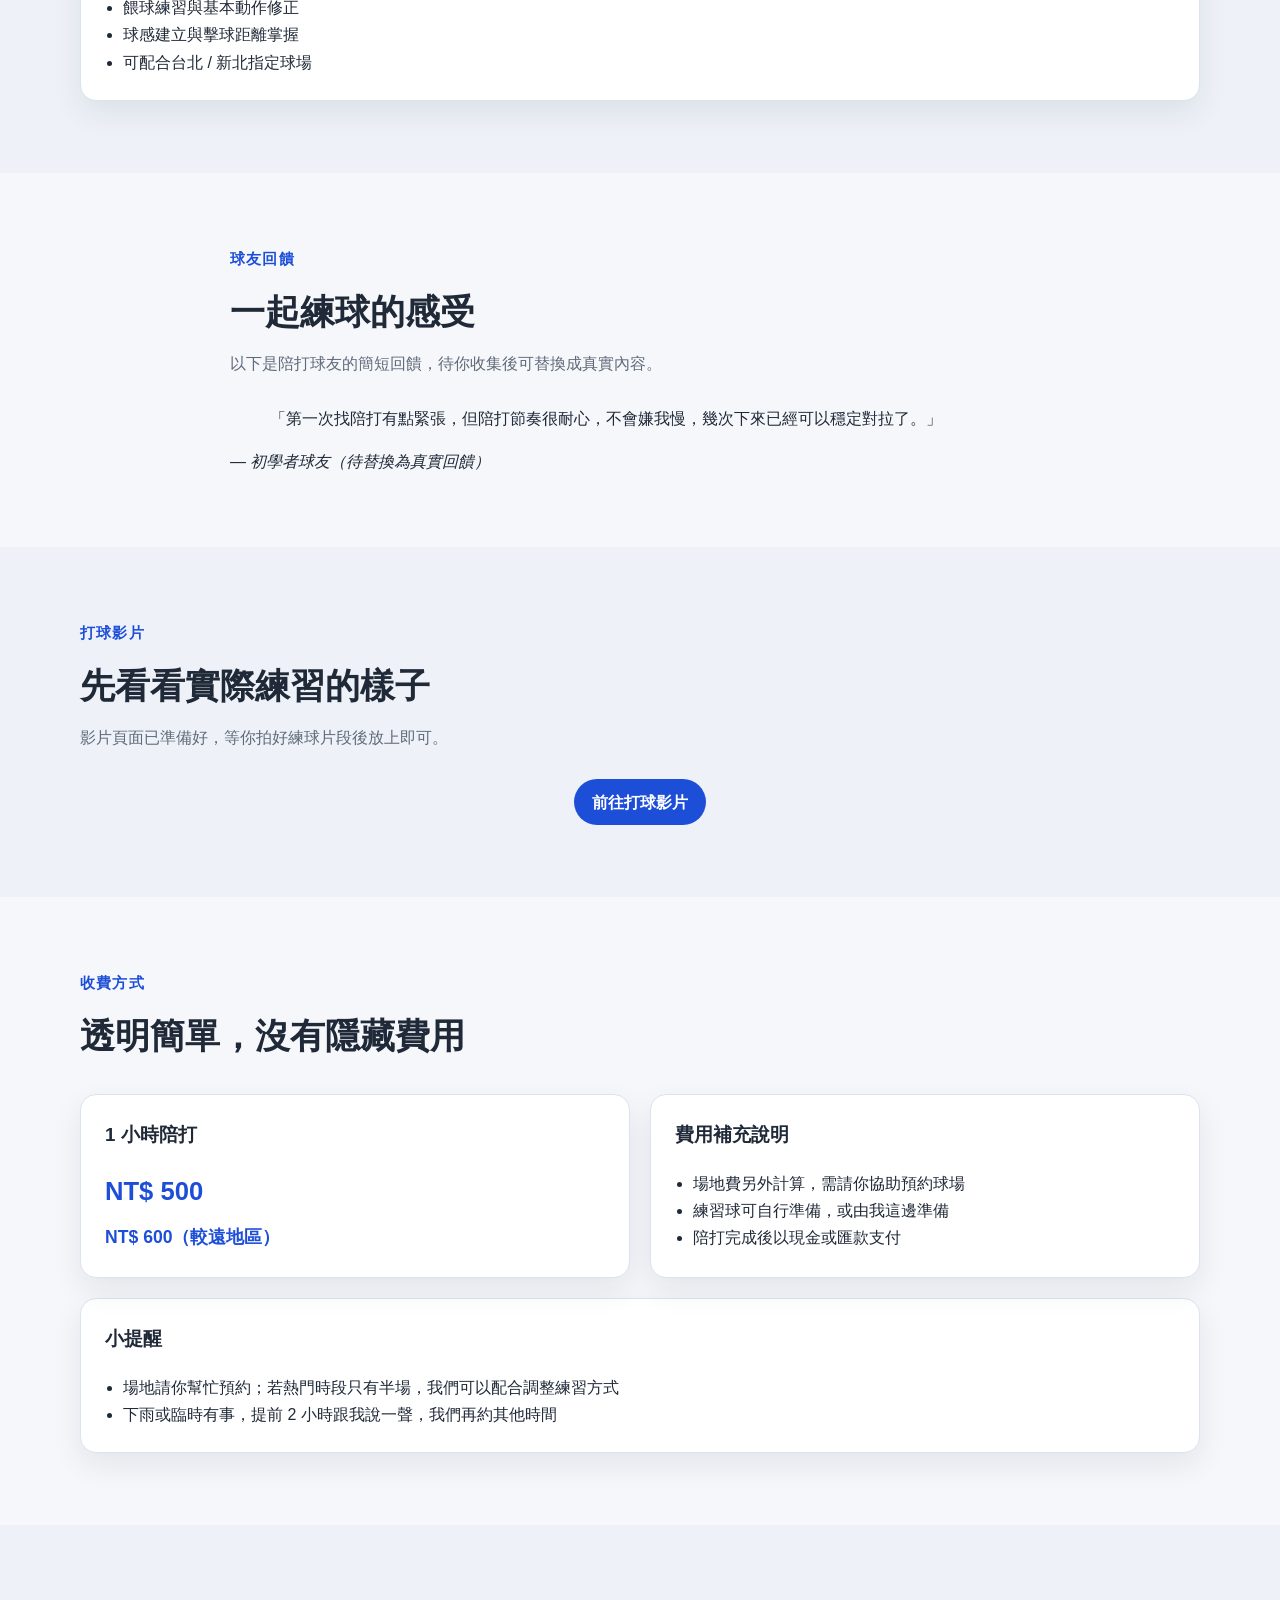
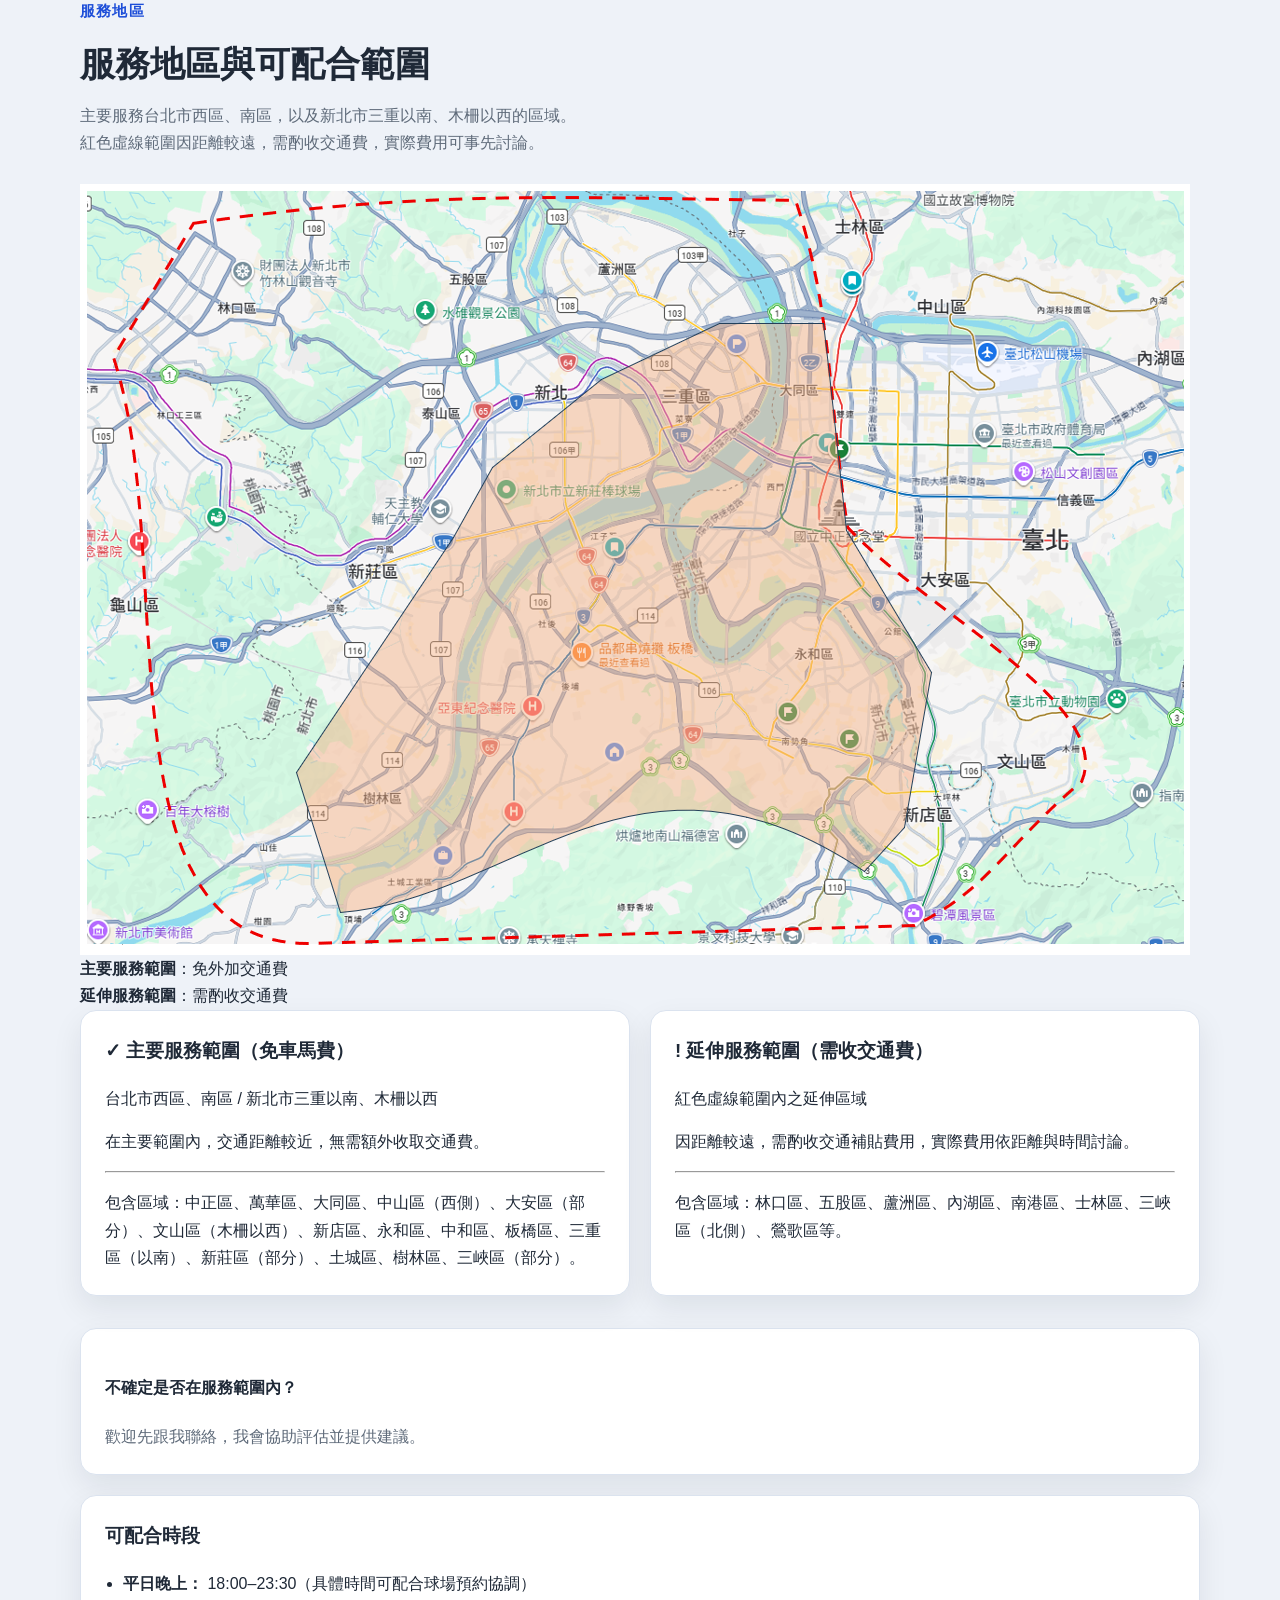
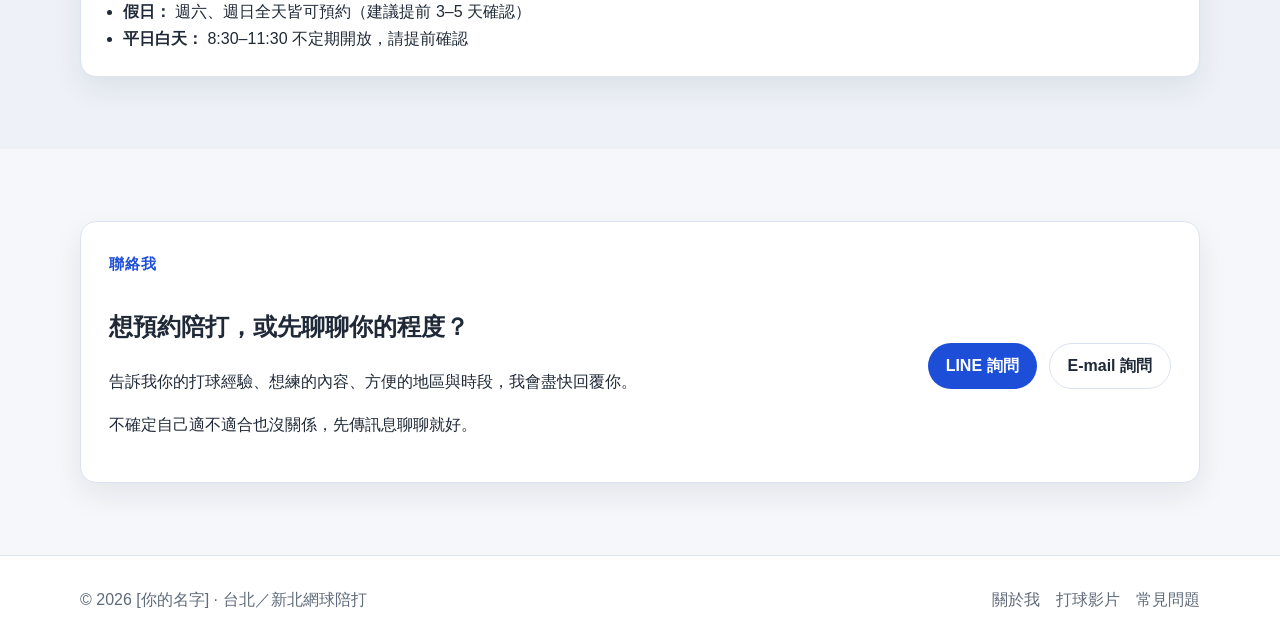
==== commit 76fcc126: "Add files via upload" ====
--- a/index.html
+++ b/index.html
@@ -18,42 +18,111 @@
 <body>
   <header class="site-header">
     <div class="container nav-wrap">
-      <a href="index.html" class="brand">台北/新北網球陪打</a>
+      <a href="index.html" class="brand">[你的名字]｜網球陪打</a>
       <nav class="nav">
-        <a href="index.html">首頁</a>
+        <a href="index.html" class="active">首頁</a>
         <a href="about.html">關於我</a>
-<!--        <a href="services.html">服務內容</a>-->
-        <a href="faq.html">FAQ</a>
+        <a href="videos.html">打球影片</a>
+        <a href="faq.html">常見問題</a>
       </nav>
     </div>
   </header>
 
   <main>
     <section class="hero">
-      <div class="container hero-grid">
+      <div class="container hero-grid hero-grid--with-photo">
         <div class="hero-text">
-          <p class="eyebrow">台北 / 新北 網球陪打服務</p>
-          <h1>學習網球想練習進步的<br>網球陪打 / 餵球服務</h1>
+          <p class="eyebrow">台北 / 新北 網球陪打</p>
+          <h1>嗨，我是 [你的名字]<br>陪你一起練球、慢慢進步</h1>
           <p class="lead">
-            網球愛好者或剛入坑者是否因沒有好的練習對象而煩惱？或者教練費用較為昂貴而卻步？
-            網球陪打剛好適合預算有限、或剛入門想練習、想運動發洩的球友。
+            如果你剛入門、很久沒打、或只是想找個人穩定練球——我很樂意陪你。
+            陪打比教練課親民，又比一個人練更有節奏，適合預算有限、想多打幾顆球的球友。
           </p>
 
           <div class="hero-buttons">
-            <a class="btn btn-primary" href="services.html">查看服務內容</a>
-            <a class="btn btn-secondary" href="#contact">聯絡我</a>
+            <a class="btn btn-primary" href="#contact">聯絡我</a>
+            <a class="btn btn-secondary" href="about.html">了解更多</a>
           </div>
 
           <ul class="quick-points">
             <li>適合成人初學者 / 回鍋球友</li>
-            <li>可提供陪打、拉球、餵球、基本動作調整</li>
-            <li>可配合平日晚上與假日時段</li>
+            <li>陪打、拉球、餵球、基本動作調整</li>
+            <li>平日晚上與假日時段可配合</li>
           </ul>
         </div>
 
-        <div class="hero-card">
-          <h2>服務重點</h2>
-          <ul>
+        <div class="photo-placeholder">
+          <!-- 照片準備好後，取消下方註解並刪除 .photo-placeholder-text 區塊 -->
+          <!-- <img src="assets/hero-photo.jpg" alt="[你的名字] 在球場練球的照片"> -->
+          <div class="photo-placeholder-icon">🎾</div>
+          <p class="photo-placeholder-text">
+            個人照片待補
+            <span>將照片存為 assets/hero-photo.jpg，取消上方 img 註解即可顯示</span>
+          </p>
+        </div>
+      </div>
+    </section>
+
+    <section class="section">
+      <div class="container">
+        <div class="section-heading">
+          <p class="section-label">我能陪你做什麼</p>
+          <h2>不只是對打，而是依照你的程度安排練習</h2>
+        </div>
+
+        <div class="cards three-cols">
+          <article class="card">
+            <h3>網球陪打 / 陪練</h3>
+            <p>
+              適合想增加來回穩定度、維持手感、練習比賽節奏，或希望有人固定配合對打與拉球的球友。
+            </p>
+          </article>
+
+          <article class="card">
+            <h3>初學者友善</h3>
+            <p>
+              如果你剛接觸網球、怕對打壓力太大，或常常打不到球，我會用較適合初學者的節奏陪你練習，讓你先建立信心。
+            </p>
+          </article>
+
+          <article class="card">
+            <h3>餵球與基本動作調整</h3>
+            <p>
+              想練正拍、反拍、截擊、發球或步伐節奏，也可以安排餵球與基礎動作調整，在陪打中順便修正。
+            </p>
+          </article>
+        </div>
+      </div>
+    </section>
+
+    <section class="section section-alt">
+      <div class="container">
+        <div class="section-heading">
+          <p class="section-label">陪打風格</p>
+          <h2>我希望你打得開心，也真的有進步</h2>
+        </div>
+
+        <div class="two-col">
+          <div class="card">
+            <h3>適合想穩定打球的人</h3>
+            <p>
+              我的陪打方式不是單純把球打過去，而是會根據你的程度調整來球節奏、球速、落點與練習方式，
+              讓你可以在「打得到、接得住、能持續來回」的節奏下建立球感與信心。
+            </p>
+          </div>
+
+          <div class="card">
+            <h3>也可以搭配基礎動作修正</h3>
+            <p>
+              如果你希望的不只是陪打，而是想順便調整基本動作，例如擊球距離、拍面控制、步伐啟動或來球判斷，
+              也可以在陪打中穿插這些練習，不用另外上教練課。
+            </p>
+          </div>
+        </div>
+
+        <div class="card note-card" style="margin-top: 20px;">
+          <h3>服務重點一覽</h3>
+          <ul class="list">
             <li>陪打 / 對打練習</li>
             <li>穩定拉球與節奏建立</li>
             <li>餵球練習與基本動作修正</li>
@@ -63,240 +132,159 @@
         </div>
       </div>
     </section>
-    
+
+    <section class="section">
+      <div class="container narrow">
+        <div class="section-heading section-heading--center">
+          <p class="section-label">球友回饋</p>
+          <h2>一起練球的感受</h2>
+          <p class="section-desc">以下是陪打球友的簡短回饋，待你收集後可替換成真實內容。</p>
+        </div>
+
+        <div class="testimonial">
+          <blockquote>
+            「第一次找陪打有點緊張，但陪打節奏很耐心，不會嫌我慢，幾次下來已經可以穩定對拉了。」
+          </blockquote>
+          <cite>— 初學者球友（待替換為真實回饋）</cite>
+        </div>
+      </div>
+    </section>
 
     <section class="section section-alt">
       <div class="container">
+        <div class="section-heading section-heading--center">
+          <p class="section-label">打球影片</p>
+          <h2>先看看實際練習的樣子</h2>
+          <p class="section-desc">影片頁面已準備好，等你拍好練球片段後放上即可。</p>
+        </div>
+
+        <div style="text-align: center;">
+          <a class="btn btn-primary" href="videos.html">前往打球影片</a>
+        </div>
+      </div>
+    </section>
+
+    <section class="section">
+      <div class="container">
         <div class="section-heading">
-          <p class="section-label">PRICING</p>
-          <h2>收費方式</h2>
+          <p class="section-label">收費方式</p>
+          <h2>透明簡單，沒有隱藏費用</h2>
         </div>
 
         <div class="cards two-cols">
           <article class="card">
             <h3>1 小時陪打</h3>
             <p class="price">NT$ 500</p>
-            <p class="price">NT$ 600(較遠地區)</p>
-          </article>
-<!--
-          <article class="card">
-            <h3>1.5 小時陪打</h3>
-            <p class="price">NT$ [請填價格]</p>
-            <p>比較適合安排完整練習內容，例如拉球 + 餵球 + 對打。</p>
-          </article>
-
-          <article class="card">
-            <h3>2 小時陪打</h3>
-            <p class="price">NT$ [請填價格]</p>
-            <p>適合想要有較完整訓練量或包含多項練習內容的人。</p>
-          </article>
--->
-            <article class="card">
-              <h3>費用補充說明</h3>
-              <ul class="list">
-                <li>費用是否包含場地費： 不包含</li>
-                <li>是否需準備球： 可自行準備或我這邊準備練習球</li>
-                <li>付款方式： 陪打完成以現金或匯款支付</li>
-              </ul>
-            </article>
+            <p class="price" style="font-size: 1.1rem;">NT$ 600（較遠地區）</p>
+          </article>
+
+          <article class="card">
+            <h3>費用補充說明</h3>
+            <ul class="list">
+              <li>場地費另外計算，需請你協助預約球場</li>
+              <li>練習球可自行準備，或由我這邊準備</li>
+              <li>陪打完成後以現金或匯款支付</li>
+            </ul>
+          </article>
         </div>
 
         <div class="card note-card">
-          <h3>其他注意事項</h3>
+          <h3>小提醒</h3>
           <ul class="list">
-            <li>場地預約需自行負責，若為公用場地且熱門時段則有可能只能使用半場或沒場地可用的情況，需有心理準備以免影響自身權益</li>
-            <li>如天候不佳或其他因素取消，請提前2小時告知</li>
+            <li>場地請你幫忙預約；若熱門時段只有半場，我們可以配合調整練習方式</li>
+            <li>下雨或臨時有事，提前 2 小時跟我說一聲，我們再約其他時間</li>
           </ul>
         </div>
       </div>
     </section>
-<!--
-    <section class="section">
-      <div class="container">
-        <div class="section-heading">
-          <p class="section-label">ABOUT</p>
-          <h2>這個網站提供什麼？</h2>
-        </div>
-
-        <div class="cards three-cols">
-          <article class="card">
-            <h3>網球陪打 / 陪練</h3>
-            <p>
-              適合想增加來回穩定度、維持手感、練習比賽節奏，或希望有人固定配合對打與拉球的球友。
-            </p>
-          </article>
-
-          <article class="card">
-            <h3>初學者友善</h3>
-            <p>
-              如果你是剛接觸網球、怕對打壓力太大，或常常打不到球，我可以用較適合初學者的節奏與方式陪你練習。
-            </p>
-          </article>
-
-          <article class="card">
-            <h3>餵球與基本動作調整</h3>
-            <p>
-              若你想練習正拍、反拍、截擊、發球或步伐節奏，也可以安排餵球與基礎動作調整內容。
-            </p>
-          </article>
-        </div>
-      </div>
-    </section>
--->
-<!--
-    <section class="section">
-      <div class="container">
-        <div class="section-heading">
-          <p class="section-label">VIDEO</p>
-          <h2>打球影片 / 練習片段</h2>
-          <p class="section-desc">下面先放範例位置，之後你把自己的 YouTube 影片網址換上去就可以了。</p>
-        </div>
-
-        <div class="video-grid">
-          <div class="video-card">
-            <h3>影片 1：陪打 / 對打片段</h3>
-            <div class="video-placeholder">
-              <p>把你的 YouTube 影片嵌入碼貼在這裡</p>
-              <p class="video-note">例如：正拍、反拍、來回拉球片段</p>
-            </div>
-          </div>
-
-          <div class="video-card">
-            <h3>影片 2：餵球 / 練習片段</h3>
-            <div class="video-placeholder">
-              <p>把你的 YouTube 影片嵌入碼貼在這裡</p>
-              <p class="video-note">例如：餵球、步伐、發球或初學者練習片段</p>
-            </div>
-          </div>
-        </div>
-      </div>
-    </section>
--->
-    <section class="section area-section">
-      <div class="container">
-        <div class="section-heading" >
-          <p class="section-label">SERVICE AREA</p>
+
+    <section class="section section-alt area-section">
+      <div class="container">
+        <div class="section-heading section-heading--center">
+          <p class="section-label">服務地區</p>
           <h2>服務地區與可配合範圍</h2>
           <p class="section-desc">
-            主要服務台北市西區南區，以及新北市三重以南、木柵以西的區域。<br>
-            紅色虛線範圍因距離較遠，需酌收交通費補貼，實際費用可事先討論。
+            主要服務台北市西區、南區，以及新北市三重以南、木柵以西的區域。<br>
+            紅色虛線範圍因距離較遠，需酌收交通費，實際費用可事先討論。
           </p>
         </div>
 
-        <!-- 地圖與圖例區塊 -->
-        <div class="map-container" style="text-align: center; margin-bottom: 3rem;">
-          <img src="assets/service-map.png" alt="網球陪打服務地區範圍地圖" class="responsive-map" style="max-width: 100%; height: auto; border-radius: 8px; box-shadow: 0 4px 12px rgba(0,0,0,0.1);">
-          
-          <!-- 圖例說明 -->
-          <div class="map-legend" style="display: flex; justify-content: center; gap: 2rem; margin-top: 1.5rem; flex-wrap: wrap;">
-            <div class="legend-item" style="display: flex; align-items: center; gap: 0.5rem;">
-              <span style="display: inline-block; width: 24px; height: 16px; background-color: rgba(243, 156, 18, 0.3); border: 1px solid #f39c12; border-radius: 2px;"></span>
-              <span style="font-size: 0.9rem; color: #555;"><strong>主要服務範圍</strong>：免外加交通費</span>
+        <div class="map-container">
+          <img src="assets/service-map.png" alt="網球陪打服務地區範圍地圖" class="responsive-map">
+
+          <div class="map-legend">
+            <div class="legend-item">
+              <span class="legend-swatch legend-swatch--primary"></span>
+              <span><strong>主要服務範圍</strong>：免外加交通費</span>
             </div>
-            <div class="legend-item" style="display: flex; align-items: center; gap: 0.5rem;">
-              <span style="display: inline-block; width: 24px; height: 16px; border: 2px dashed #e74c3c; border-radius: 2px;"></span>
-              <span style="font-size: 0.9rem; color: #555;"><strong>延伸服務範圍</strong>：需酌收交通費</span>
+            <div class="legend-item">
+              <span class="legend-swatch legend-swatch--extension"></span>
+              <span><strong>延伸服務範圍</strong>：需酌收交通費</span>
             </div>
           </div>
         </div>
 
-        <!-- 詳細地區與時段對照 (改為左右或上下排版) -->
-        <div class="two-col" style="display: grid; grid-template-columns: repeat(auto-fit, minmax(300px, 1fr)); gap: 2rem; margin-bottom: 2rem;">
-          
-          <!-- 主要服務地區卡片 -->
-          <div class="card area-card primary-area" style="border-top: 5px solid #2ecc71; padding: 1.5rem; background: #fff; border-radius: 8px; box-shadow: 0 2px 8px rgba(0,0,0,0.05);">
-            <h3 style="color: #27ae60; margin-bottom: 1rem; display: flex; align-items: center; gap: 0.5rem;">
-              <span style="background: #2ecc7 green; color: white; border-radius: 50%; width: 24px; height: 24px; display: inline-flex; align-items: center; justify-content: center; font-size: 0.8rem;">✓</span>
+        <div class="two-col" style="margin-bottom: 2rem;">
+          <div class="card area-card area-card--primary">
+            <h3>
+              <span class="area-badge area-badge--primary">✓</span>
               主要服務範圍（免車馬費）
             </h3>
-            <p style="font-weight: bold; color: #333; font-size: 1.1rem; margin-bottom: 0.5rem;">台北市西區、南區 / 新北市三重以南、木柵以西</p>
-            <p style="color: #666; font-size: 0.9rem; margin-bottom: 1rem;">在主要範圍內，交通距離較近，無需額外收取交通費。</p>
-            <hr style="border: 0; border-top: 1px solid #eee; margin-bottom: 1rem;">
-            <p style="font-size: 0.9rem; color: #555; line-height: 1.6;">
-              📍 <strong>包含區域：</strong> 中正區、萬華區、大同區、中山區（西側）、大安區（部分）、文山區（木柵以西）、新店區、永和區、中和區、板橋區、三重區（以南）、新莊區（部分）、土城區、樹林區、三峽區（部分）。
-            </p>
-          </div>
-
-          <!-- 延伸服務地區卡片 -->
-          <div class="card area-card extension-area" style="border-top: 5px solid #e74c3c; padding: 1.5rem; background: #fff; border-radius: 8px; box-shadow: 0 2px 8px rgba(0,0,0,0.05);">
-            <h3 style="color: #c0392b; margin-bottom: 1rem; display: flex; align-items: center; gap: 0.5rem;">
-              <span style="background: #e74c3c; color: white; border-radius: 50%; width: 24px; height: 24px; display: inline-flex; align-items: center; justify-content: center; font-size: 0.8rem;">!</span>
+            <p class="area-card-title">台北市西區、南區 / 新北市三重以南、木柵以西</p>
+            <p class="area-card-desc">在主要範圍內，交通距離較近，無需額外收取交通費。</p>
+            <hr class="area-divider">
+            <p class="area-regions">
+              包含區域：中正區、萬華區、大同區、中山區（西側）、大安區（部分）、文山區（木柵以西）、新店區、永和區、中和區、板橋區、三重區（以南）、新莊區（部分）、土城區、樹林區、三峽區（部分）。
+            </p>
+          </div>
+
+          <div class="card area-card area-card--extension">
+            <h3>
+              <span class="area-badge area-badge--extension">!</span>
               延伸服務範圍（需收交通費）
             </h3>
-            <p style="font-weight: bold; color: #333; font-size: 1.1rem; margin-bottom: 0.5rem;">紅色虛線範圍內之延伸區域</p>
-            <p style="color: #666; font-size: 0.9rem; margin-bottom: 1rem;">因距離較遠，需酌收交通補貼費用，實際費用依距離與時間討論。</p>
-            <hr style="border: 0; border-top: 1px solid #eee; margin-bottom: 1rem;">
-            <p style="font-size: 0.9rem; color: #555; line-height: 1.6;">
-              📍 <strong>包含區域：</strong> 林口區、五股區、蘆洲區、內湖區、南港區、士林區、 三峽區（北側）、鶯歌區等。
-            </p>
-          </div>
-
-        </div>
-
-        <!-- 備註與可配合時段 -->
-        <div class="card note-card" style="background-color: #ebf5fb; border-left: 4px solid #3498db; padding: 1.2rem; border-radius: 4px; margin-bottom: 2rem;">
-          <h4 style="color: #2980b9; margin-top: 0; margin-bottom: 0.5rem; display: flex; align-items: center; gap: 0.5rem;">ℹ 備註說明</h4>
-          <p style="margin: 0; font-size: 0.95rem; color: #34495e; line-height: 1.5;">
-            如有特殊地點需求或不確定是否在服務範圍內，歡迎先與我聯絡，我會協助評估並提供建議！
+            <p class="area-card-title">紅色虛線範圍內之延伸區域</p>
+            <p class="area-card-desc">因距離較遠，需酌收交通補貼費用，實際費用依距離與時間討論。</p>
+            <hr class="area-divider">
+            <p class="area-regions">
+              包含區域：林口區、五股區、蘆洲區、內湖區、南港區、士林區、三峽區（北側）、鶯歌區等。
+            </p>
+          </div>
+        </div>
+
+        <div class="card note-card note-card--info">
+          <h4>不確定是否在服務範圍內？</h4>
+          <p style="margin: 0; color: var(--muted);">
+            歡迎先跟我聯絡，我會協助評估並提供建議。
           </p>
         </div>
 
-        <!-- 可配合時段卡片 -->
-        <div class="card" style="padding: 1.5rem; background: #fff; border-radius: 8px; box-shadow: 0 2px 8px rgba(0,0,0,0.05);">
-          <h3 style="margin-bottom: 1rem;">可配合時段</h3>
-          <ul class="list" style="line-height: 1.8;">
-            <li><strong>平日晚上：</strong> 可打球時段18:00-23:30（具體時間可配合球場預約協調）</li>
-            <li><strong>假日時間：</strong> 週六、週日全天皆可預約（請提前 3-5 天確認場地與時間）</li>
-            <li><strong>平日白天：</strong> 8:30-11:30不定期的時段，請提前確認</li>
+        <div class="card" style="margin-top: 20px;">
+          <h3>可配合時段</h3>
+          <ul class="list">
+            <li><strong>平日晚上：</strong> 18:00–23:30（具體時間可配合球場預約協調）</li>
+            <li><strong>假日：</strong> 週六、週日全天皆可預約（建議提前 3–5 天確認）</li>
+            <li><strong>平日白天：</strong> 8:30–11:30 不定期開放，請提前確認</li>
           </ul>
         </div>
-
-      </div>
-    </section>
-
-<!--
-    <section class="section section-alt">
-      <div class="container">
-        <div class="section-heading">
-          <p class="section-label">WHY ME</p>
-          <h2>我的陪打風格</h2>
-        </div>
-
-        <div class="two-col">
-          <div class="card">
-            <h3>適合想穩定打球的人</h3>
-            <p>
-              我的陪打方式不是單純把球打過去而已，而是會根據你的程度，調整來球節奏、球速、落點與練習方式，
-              讓你可以在「打得到、接得住、能持續來回」的節奏下建立球感與信心。
-            </p>
-          </div>
-
-          <div class="card">
-            <h3>也可以搭配基礎動作修正</h3>
-            <p>
-              如果你希望的不只是陪打，而是想順便調整一些基本動作，例如擊球距離、拍面控制、步伐啟動或來球判斷，
-              也可以在陪打中穿插這些練習。
-            </p>
-          </div>
-        </div>
-      </div>
-    </section>
--->
+      </div>
+    </section>
+
     <section class="section" id="contact">
       <div class="container">
         <div class="contact-box">
           <div>
-            <p class="section-label">CONTACT</p>
-            <h2>想預約陪打 / 詢問細節？</h2>
-            <p>
-              如果你想了解目前可配合時段、收費、服務地區，或想先說明你的程度與需求，
-              歡迎透過下方方式聯絡我。
-            </p>
+            <p class="section-label">聯絡我</p>
+            <h2>想預約陪打，或先聊聊你的程度？</h2>
+            <p>
+              告訴我你的打球經驗、想練的內容、方便的地區與時段，我會盡快回覆你。
+            </p>
+            <p class="contact-note">不確定自己適不適合也沒關係，先傳訊息聊聊就好。</p>
           </div>
 
           <div class="contact-actions">
-            <span class="btn btn-secondary">Line ID：becausecold</span>
-            <span class="btn btn-secondary">E-mail：becausecold@gmail.com</span>
+            <a class="btn btn-primary" href="https://line.me/ti/p/~becausecold" target="_blank" rel="noopener">LINE 詢問</a>
+            <a class="btn btn-secondary" href="mailto:becausecold@gmail.com">E-mail 詢問</a>
           </div>
         </div>
       </div>
@@ -305,13 +293,13 @@
 
   <footer class="site-footer">
     <div class="container footer-wrap">
-      <p>© 2026 Tennis Sparring. All rights reserved.</p>
+      <p>© 2026 [你的名字] · 台北／新北網球陪打</p>
       <div class="footer-links">
         <a href="about.html">關於我</a>
-<!--        <a href="services.html">服務內容</a> -->
-        <a href="faq.html">FAQ</a>
+        <a href="videos.html">打球影片</a>
+        <a href="faq.html">常見問題</a>
       </div>
     </div>
   </footer>
 </body>
-</html>+</html>
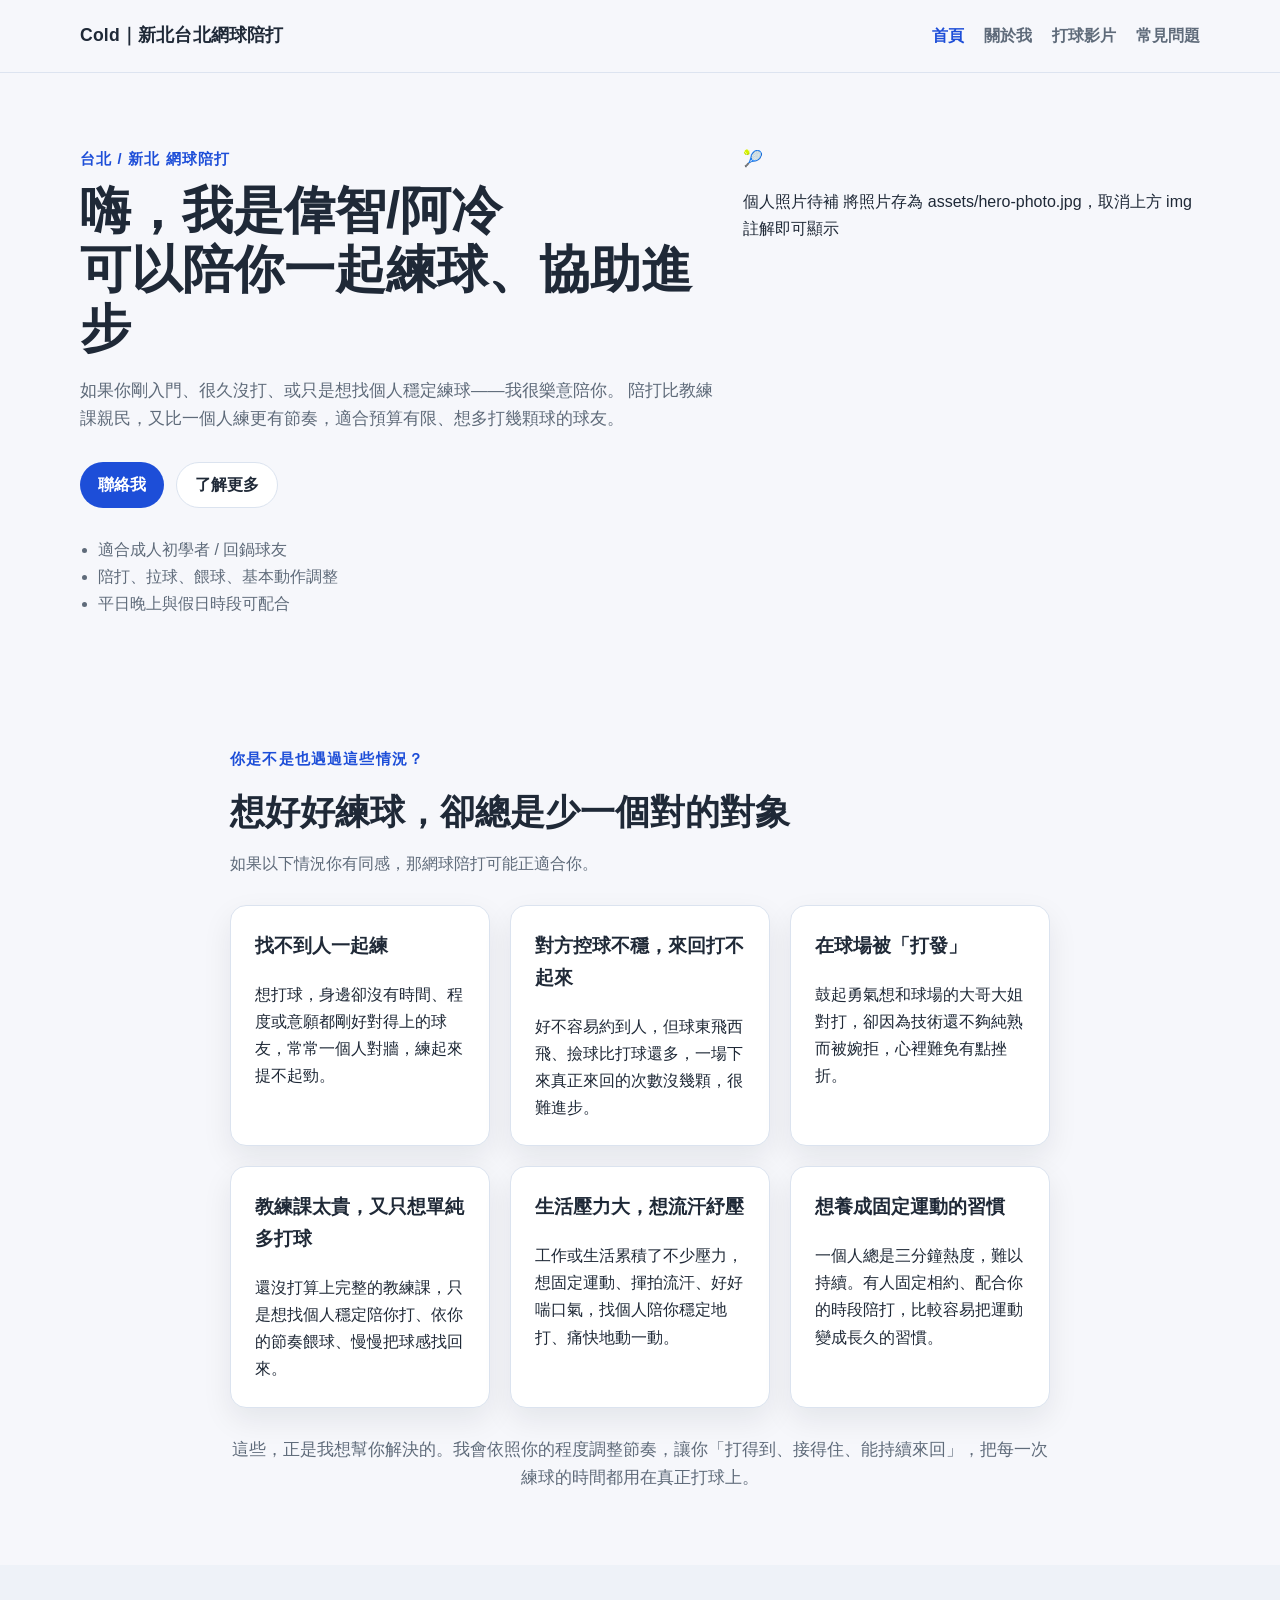
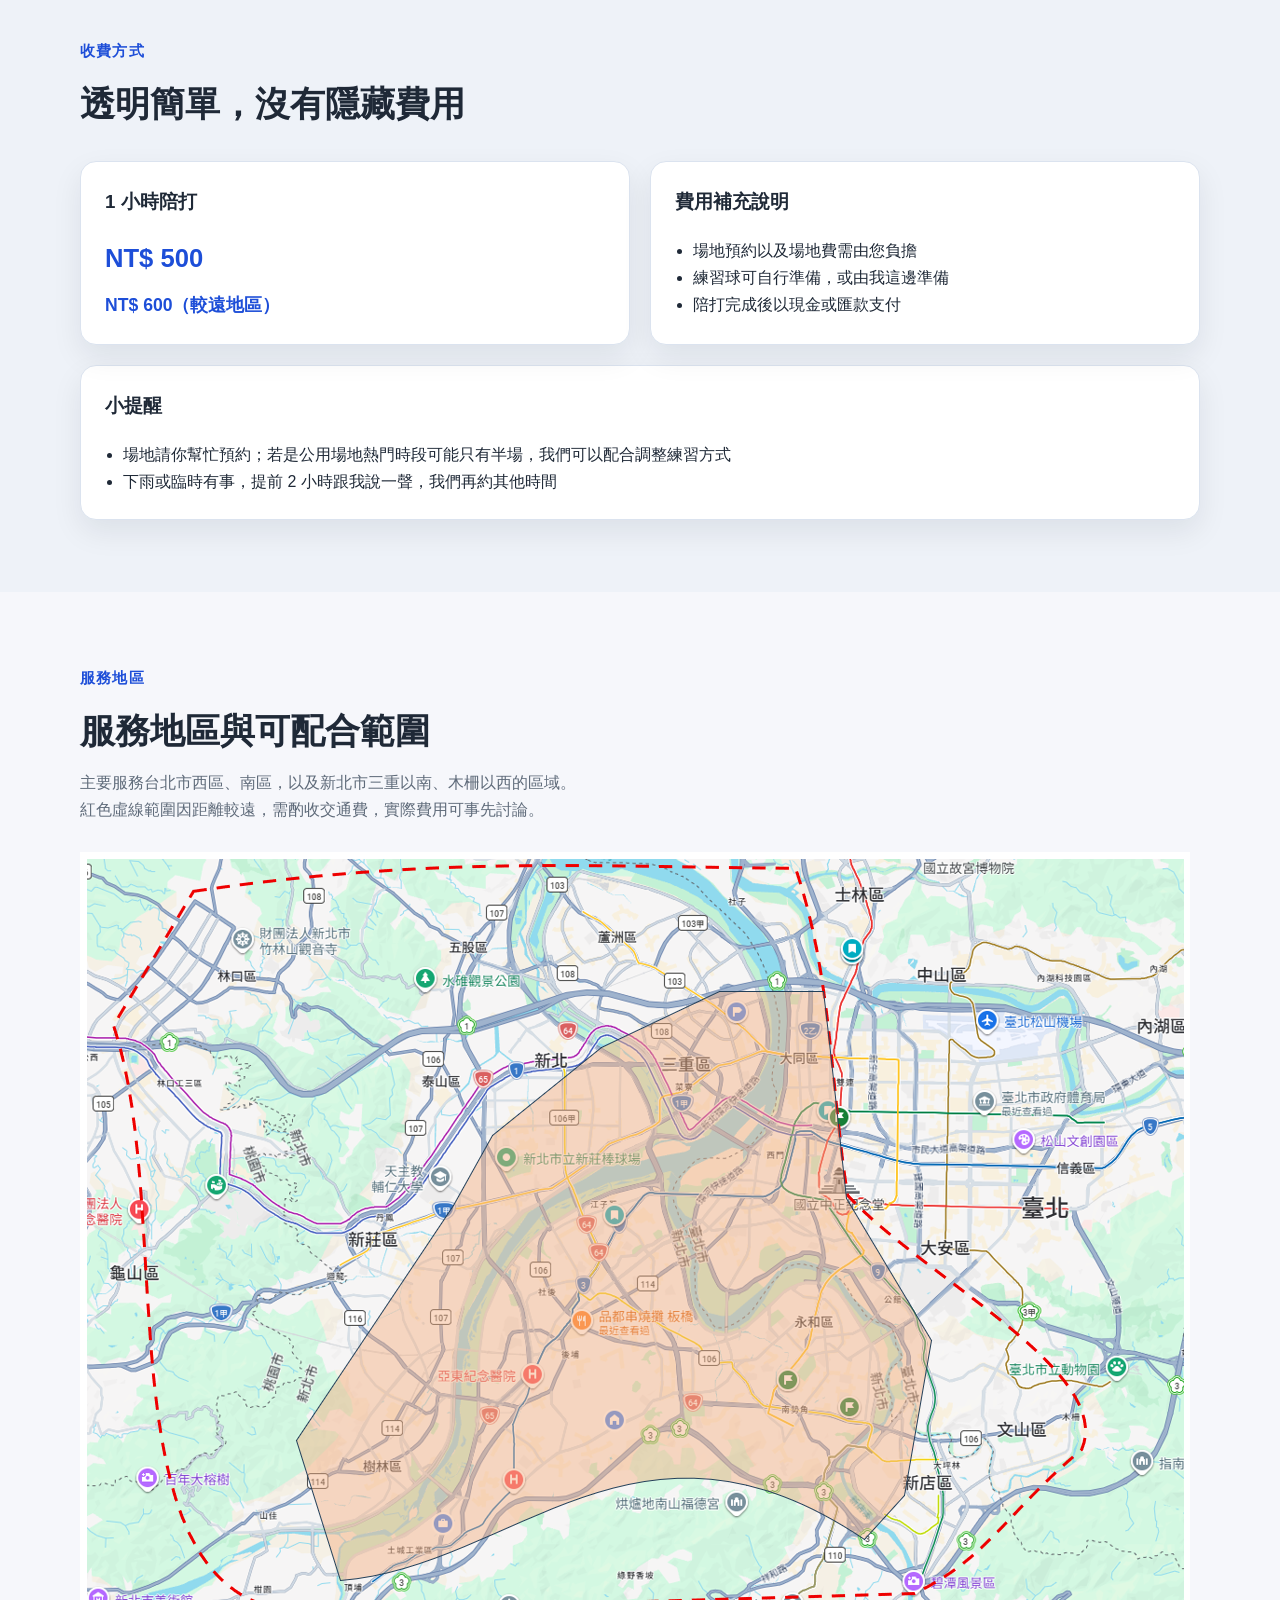
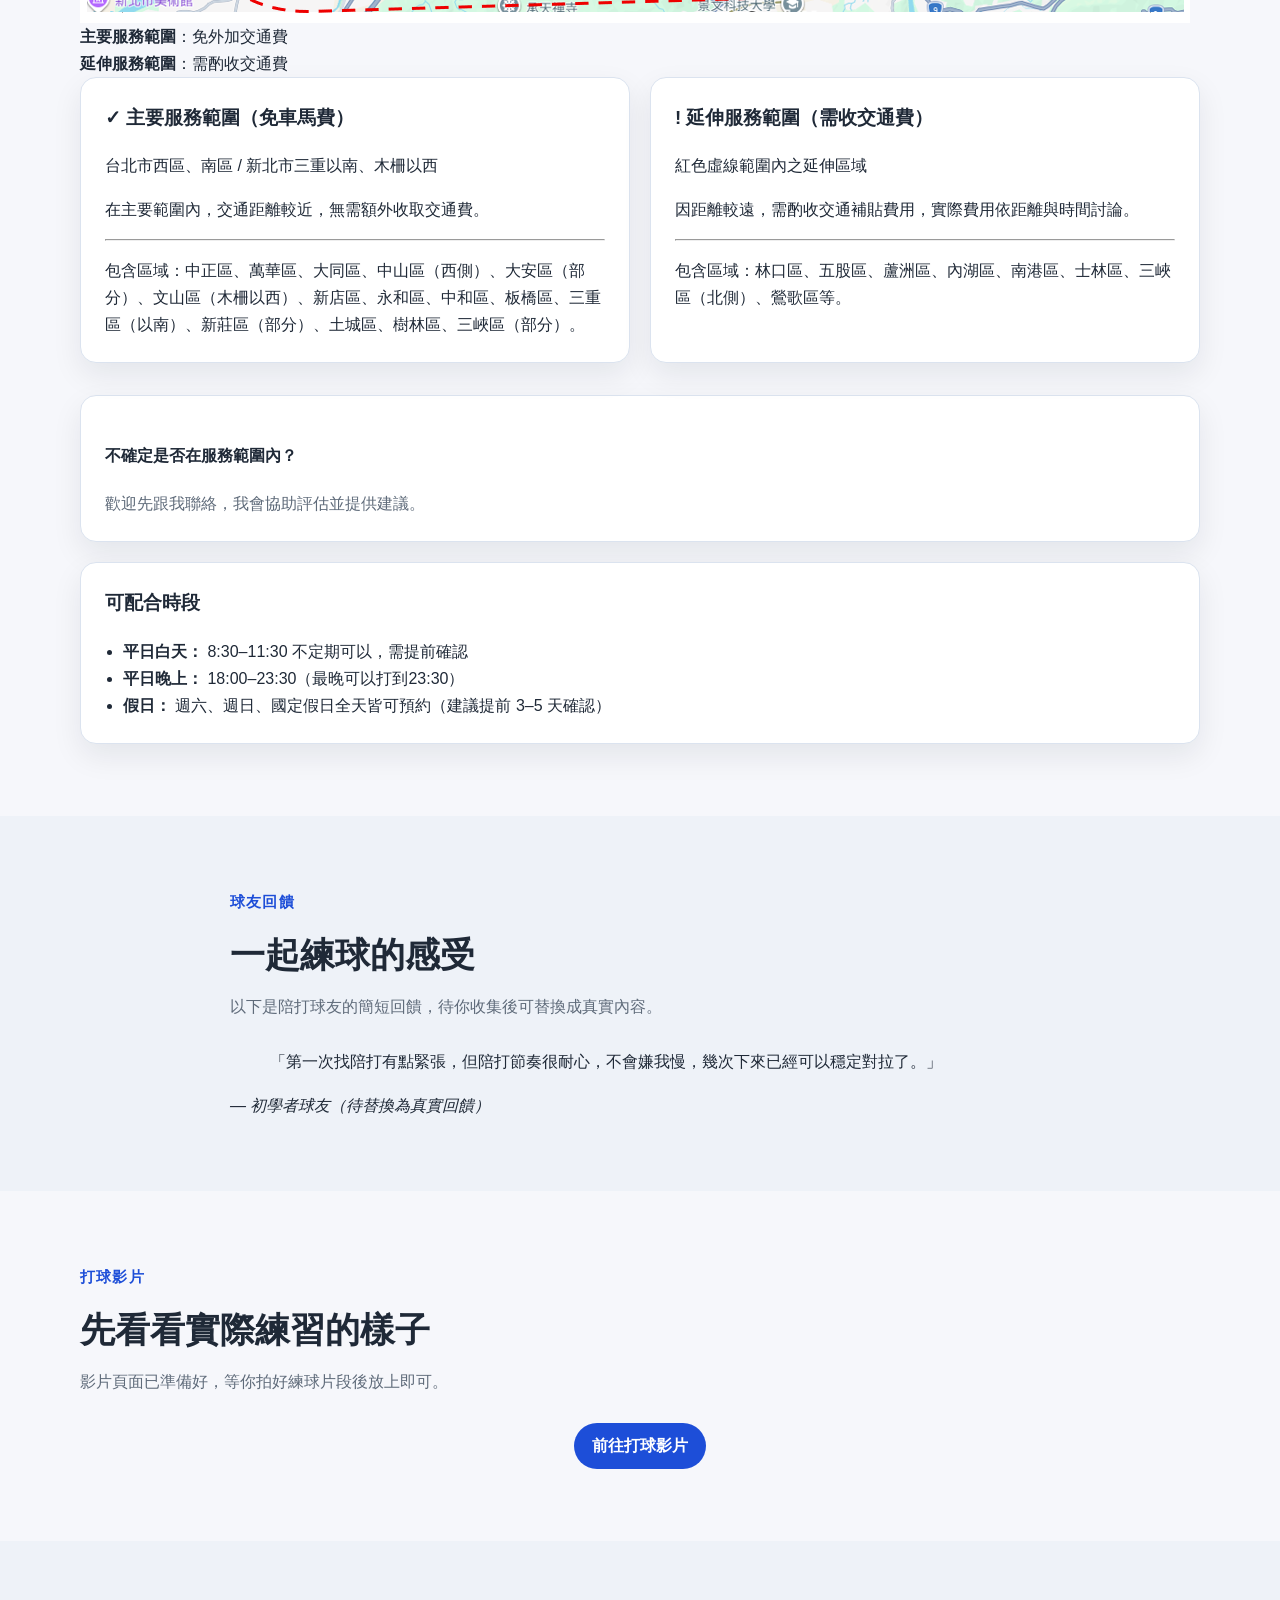
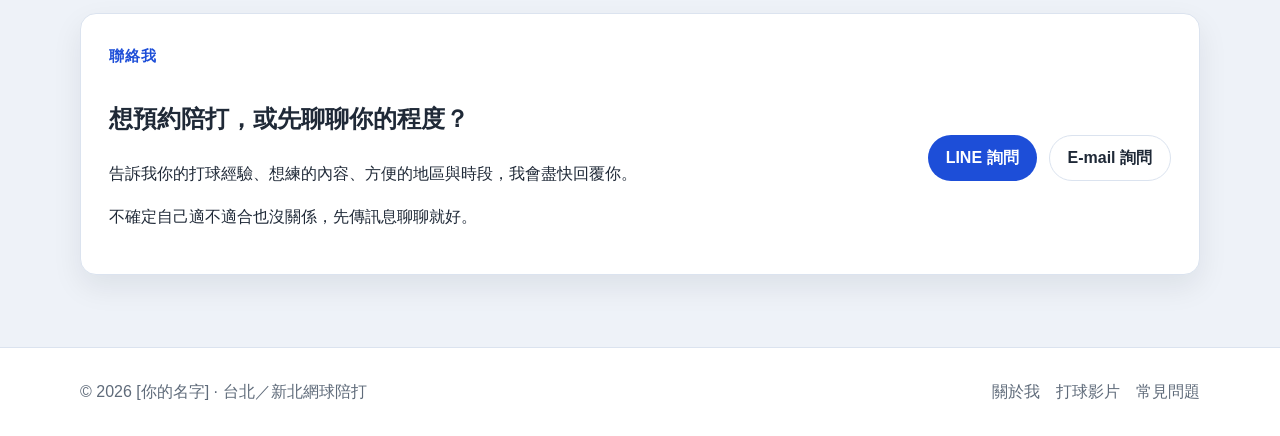
==== commit 993b0f25: "Add files via upload" ====
--- a/index.html
+++ b/index.html
@@ -18,7 +18,7 @@
 <body>
   <header class="site-header">
     <div class="container nav-wrap">
-      <a href="index.html" class="brand">[你的名字]｜網球陪打</a>
+      <a href="index.html" class="brand">Cold｜新北台北網球陪打</a>
       <nav class="nav">
         <a href="index.html" class="active">首頁</a>
         <a href="about.html">關於我</a>
@@ -33,7 +33,7 @@
       <div class="container hero-grid hero-grid--with-photo">
         <div class="hero-text">
           <p class="eyebrow">台北 / 新北 網球陪打</p>
-          <h1>嗨，我是 [你的名字]<br>陪你一起練球、慢慢進步</h1>
+          <h1>嗨，我是偉智/阿冷<br> 可以陪你一起練球、協助進步</h1>
           <p class="lead">
             如果你剛入門、很久沒打、或只是想找個人穩定練球——我很樂意陪你。
             陪打比教練課親民，又比一個人練更有節奏，適合預算有限、想多打幾顆球的球友。
@@ -64,107 +64,64 @@
     </section>
 
     <section class="section">
-      <div class="container">
-        <div class="section-heading">
-          <p class="section-label">我能陪你做什麼</p>
-          <h2>不只是對打，而是依照你的程度安排練習</h2>
+      <div class="container narrow">
+        <div class="section-heading section-heading--center">
+          <p class="section-label">你是不是也遇過這些情況？</p>
+          <h2>想好好練球，卻總是少一個對的對象</h2>
+          <p class="section-desc">如果以下情況你有同感，那網球陪打可能正適合你。</p>
         </div>
 
         <div class="cards three-cols">
           <article class="card">
-            <h3>網球陪打 / 陪練</h3>
-            <p>
-              適合想增加來回穩定度、維持手感、練習比賽節奏，或希望有人固定配合對打與拉球的球友。
-            </p>
-          </article>
-
-          <article class="card">
-            <h3>初學者友善</h3>
-            <p>
-              如果你剛接觸網球、怕對打壓力太大，或常常打不到球，我會用較適合初學者的節奏陪你練習，讓你先建立信心。
-            </p>
-          </article>
-
-          <article class="card">
-            <h3>餵球與基本動作調整</h3>
-            <p>
-              想練正拍、反拍、截擊、發球或步伐節奏，也可以安排餵球與基礎動作調整，在陪打中順便修正。
-            </p>
-          </article>
-        </div>
+            <h3>找不到人一起練</h3>
+            <p>
+              想打球，身邊卻沒有時間、程度或意願都剛好對得上的球友，常常一個人對牆，練起來提不起勁。
+            </p>
+          </article>
+
+          <article class="card">
+            <h3>對方控球不穩，來回打不起來</h3>
+            <p>
+              好不容易約到人，但球東飛西飛、撿球比打球還多，一場下來真正來回的次數沒幾顆，很難進步。
+            </p>
+          </article>
+
+          <article class="card">
+            <h3>在球場被「打發」</h3>
+            <p>
+              鼓起勇氣想和球場的大哥大姐對打，卻因為技術還不夠純熟而被婉拒，心裡難免有點挫折。
+            </p>
+          </article>
+
+          <article class="card">
+            <h3>教練課太貴，又只想單純多打球</h3>
+            <p>
+              還沒打算上完整的教練課，只是想找個人穩定陪你打、依你的節奏餵球、慢慢把球感找回來。
+            </p>
+          </article>
+
+          <article class="card">
+            <h3>生活壓力大，想流汗紓壓</h3>
+            <p>
+              工作或生活累積了不少壓力，想固定運動、揮拍流汗、好好喘口氣，找個人陪你穩定地打、痛快地動一動。
+            </p>
+          </article>
+
+          <article class="card">
+            <h3>想養成固定運動的習慣</h3>
+            <p>
+              一個人總是三分鐘熱度，難以持續。有人固定相約、配合你的時段陪打，比較容易把運動變成長久的習慣。
+            </p>
+          </article>
+        </div>
+
+        <p class="lead" style="text-align: center; margin-top: 28px;">
+          這些，正是我想幫你解決的。我會依照你的程度調整節奏，讓你「打得到、接得住、能持續來回」，把每一次練球的時間都用在真正打球上。
+        </p>
       </div>
     </section>
 
     <section class="section section-alt">
-      <div class="container">
-        <div class="section-heading">
-          <p class="section-label">陪打風格</p>
-          <h2>我希望你打得開心，也真的有進步</h2>
-        </div>
-
-        <div class="two-col">
-          <div class="card">
-            <h3>適合想穩定打球的人</h3>
-            <p>
-              我的陪打方式不是單純把球打過去，而是會根據你的程度調整來球節奏、球速、落點與練習方式，
-              讓你可以在「打得到、接得住、能持續來回」的節奏下建立球感與信心。
-            </p>
-          </div>
-
-          <div class="card">
-            <h3>也可以搭配基礎動作修正</h3>
-            <p>
-              如果你希望的不只是陪打，而是想順便調整基本動作，例如擊球距離、拍面控制、步伐啟動或來球判斷，
-              也可以在陪打中穿插這些練習，不用另外上教練課。
-            </p>
-          </div>
-        </div>
-
-        <div class="card note-card" style="margin-top: 20px;">
-          <h3>服務重點一覽</h3>
-          <ul class="list">
-            <li>陪打 / 對打練習</li>
-            <li>穩定拉球與節奏建立</li>
-            <li>餵球練習與基本動作修正</li>
-            <li>球感建立與擊球距離掌握</li>
-            <li>可配合台北 / 新北指定球場</li>
-          </ul>
-        </div>
-      </div>
-    </section>
-
-    <section class="section">
-      <div class="container narrow">
-        <div class="section-heading section-heading--center">
-          <p class="section-label">球友回饋</p>
-          <h2>一起練球的感受</h2>
-          <p class="section-desc">以下是陪打球友的簡短回饋，待你收集後可替換成真實內容。</p>
-        </div>
-
-        <div class="testimonial">
-          <blockquote>
-            「第一次找陪打有點緊張，但陪打節奏很耐心，不會嫌我慢，幾次下來已經可以穩定對拉了。」
-          </blockquote>
-          <cite>— 初學者球友（待替換為真實回饋）</cite>
-        </div>
-      </div>
-    </section>
-
-    <section class="section section-alt">
-      <div class="container">
-        <div class="section-heading section-heading--center">
-          <p class="section-label">打球影片</p>
-          <h2>先看看實際練習的樣子</h2>
-          <p class="section-desc">影片頁面已準備好，等你拍好練球片段後放上即可。</p>
-        </div>
-
-        <div style="text-align: center;">
-          <a class="btn btn-primary" href="videos.html">前往打球影片</a>
-        </div>
-      </div>
-    </section>
-
-    <section class="section">
       <div class="container">
         <div class="section-heading">
           <p class="section-label">收費方式</p>
@@ -181,7 +138,7 @@
           <article class="card">
             <h3>費用補充說明</h3>
             <ul class="list">
-              <li>場地費另外計算，需請你協助預約球場</li>
+              <li>場地預約以及場地費需由您負擔</li>
               <li>練習球可自行準備，或由我這邊準備</li>
               <li>陪打完成後以現金或匯款支付</li>
             </ul>
@@ -191,14 +148,14 @@
         <div class="card note-card">
           <h3>小提醒</h3>
           <ul class="list">
-            <li>場地請你幫忙預約；若熱門時段只有半場，我們可以配合調整練習方式</li>
+            <li>場地請你幫忙預約；若是公用場地熱門時段可能只有半場，我們可以配合調整練習方式</li>
             <li>下雨或臨時有事，提前 2 小時跟我說一聲，我們再約其他時間</li>
           </ul>
         </div>
       </div>
     </section>
 
-    <section class="section section-alt area-section">
+    <section class="section area-section">
       <div class="container">
         <div class="section-heading section-heading--center">
           <p class="section-label">服務地區</p>
@@ -262,15 +219,46 @@
         <div class="card" style="margin-top: 20px;">
           <h3>可配合時段</h3>
           <ul class="list">
-            <li><strong>平日晚上：</strong> 18:00–23:30（具體時間可配合球場預約協調）</li>
-            <li><strong>假日：</strong> 週六、週日全天皆可預約（建議提前 3–5 天確認）</li>
-            <li><strong>平日白天：</strong> 8:30–11:30 不定期開放，請提前確認</li>
+            <li><strong>平日白天：</strong> 8:30–11:30 不定期可以，需提前確認</li>
+            <li><strong>平日晚上：</strong> 18:00–23:30（最晚可以打到23:30）</li>
+            <li><strong>假日：</strong> 週六、週日、國定假日全天皆可預約（建議提前 3–5 天確認）</li>
           </ul>
         </div>
       </div>
     </section>
 
-    <section class="section" id="contact">
+    <section class="section section-alt">
+      <div class="container narrow">
+        <div class="section-heading section-heading--center">
+          <p class="section-label">球友回饋</p>
+          <h2>一起練球的感受</h2>
+          <p class="section-desc">以下是陪打球友的簡短回饋，待你收集後可替換成真實內容。</p>
+        </div>
+
+        <div class="testimonial">
+          <blockquote>
+            「第一次找陪打有點緊張，但陪打節奏很耐心，不會嫌我慢，幾次下來已經可以穩定對拉了。」
+          </blockquote>
+          <cite>— 初學者球友（待替換為真實回饋）</cite>
+        </div>
+      </div>
+    </section>
+
+    <section class="section">
+      <div class="container">
+        <div class="section-heading section-heading--center">
+          <p class="section-label">打球影片</p>
+          <h2>先看看實際練習的樣子</h2>
+          <p class="section-desc">影片頁面已準備好，等你拍好練球片段後放上即可。</p>
+        </div>
+
+        <div style="text-align: center;">
+          <a class="btn btn-primary" href="videos.html">前往打球影片</a>
+        </div>
+      </div>
+    </section>
+
+    <section class="section section-alt" id="contact">
       <div class="container">
         <div class="contact-box">
           <div>
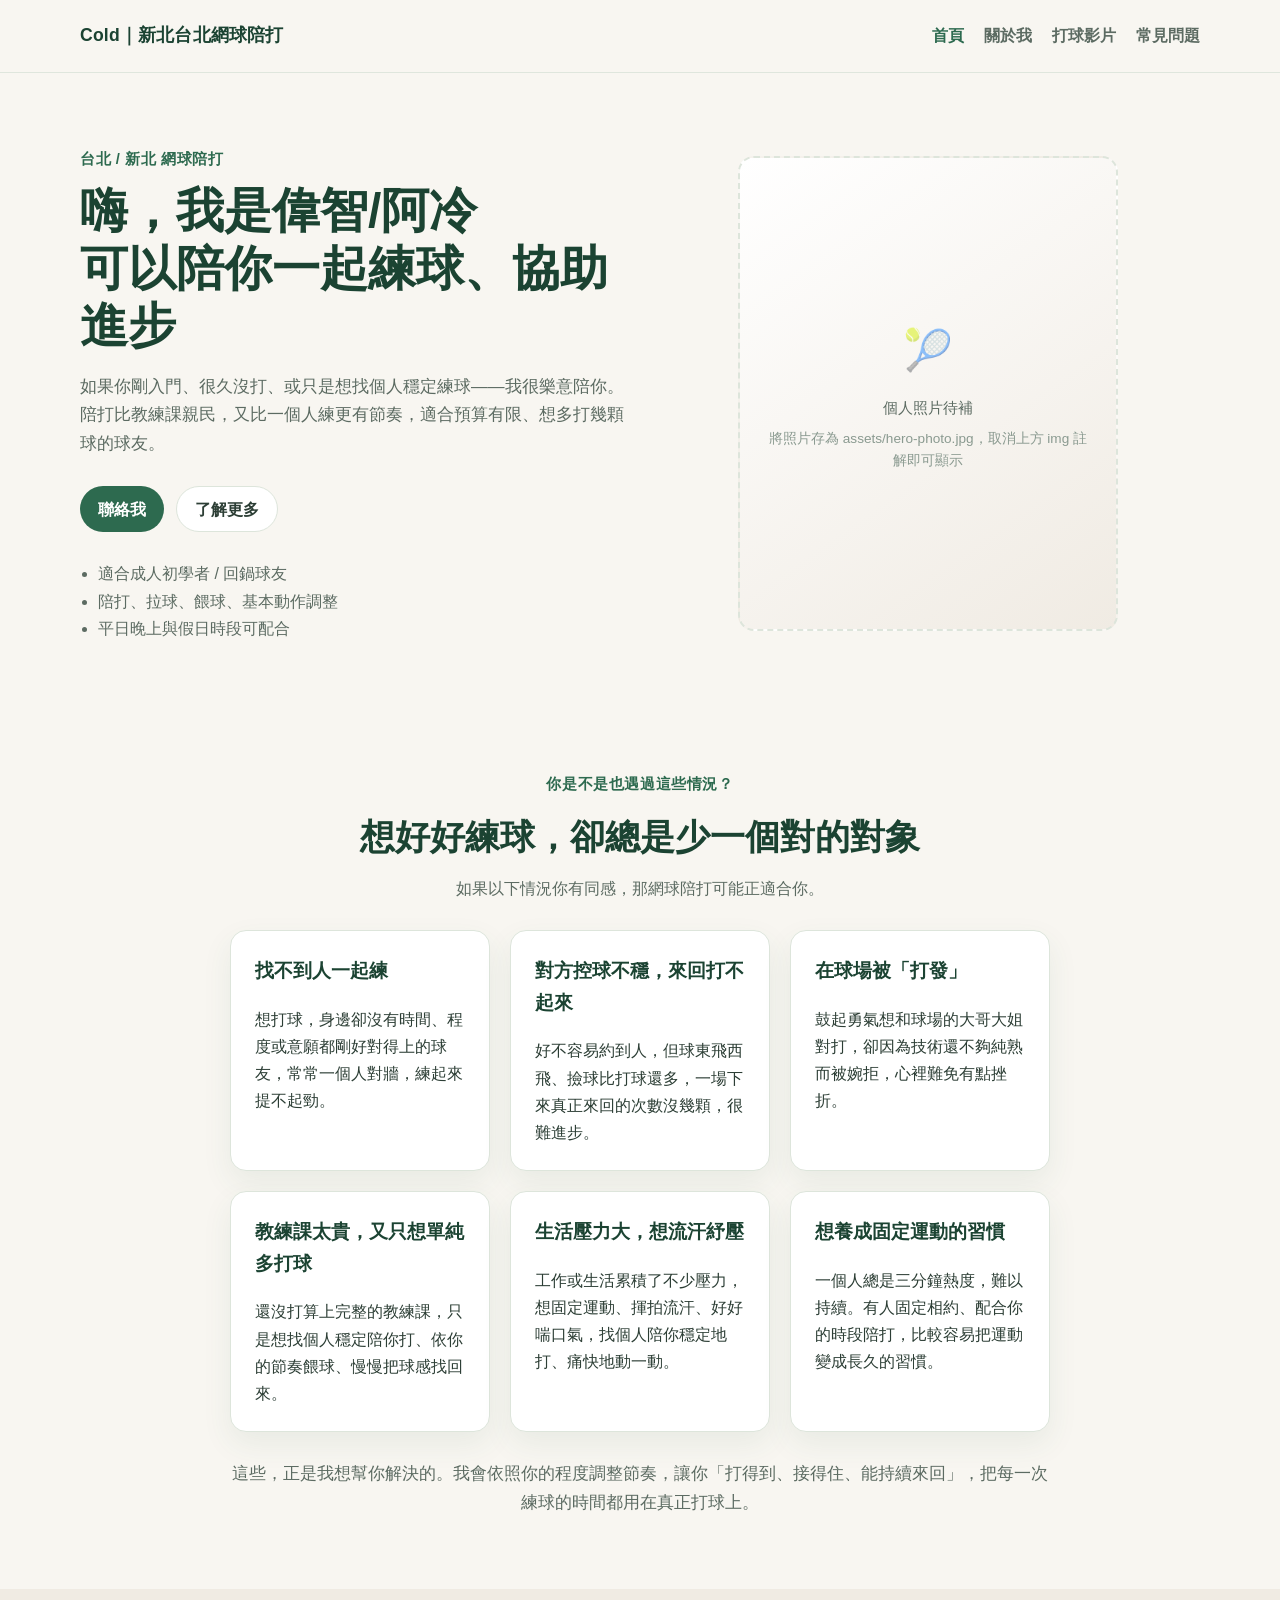
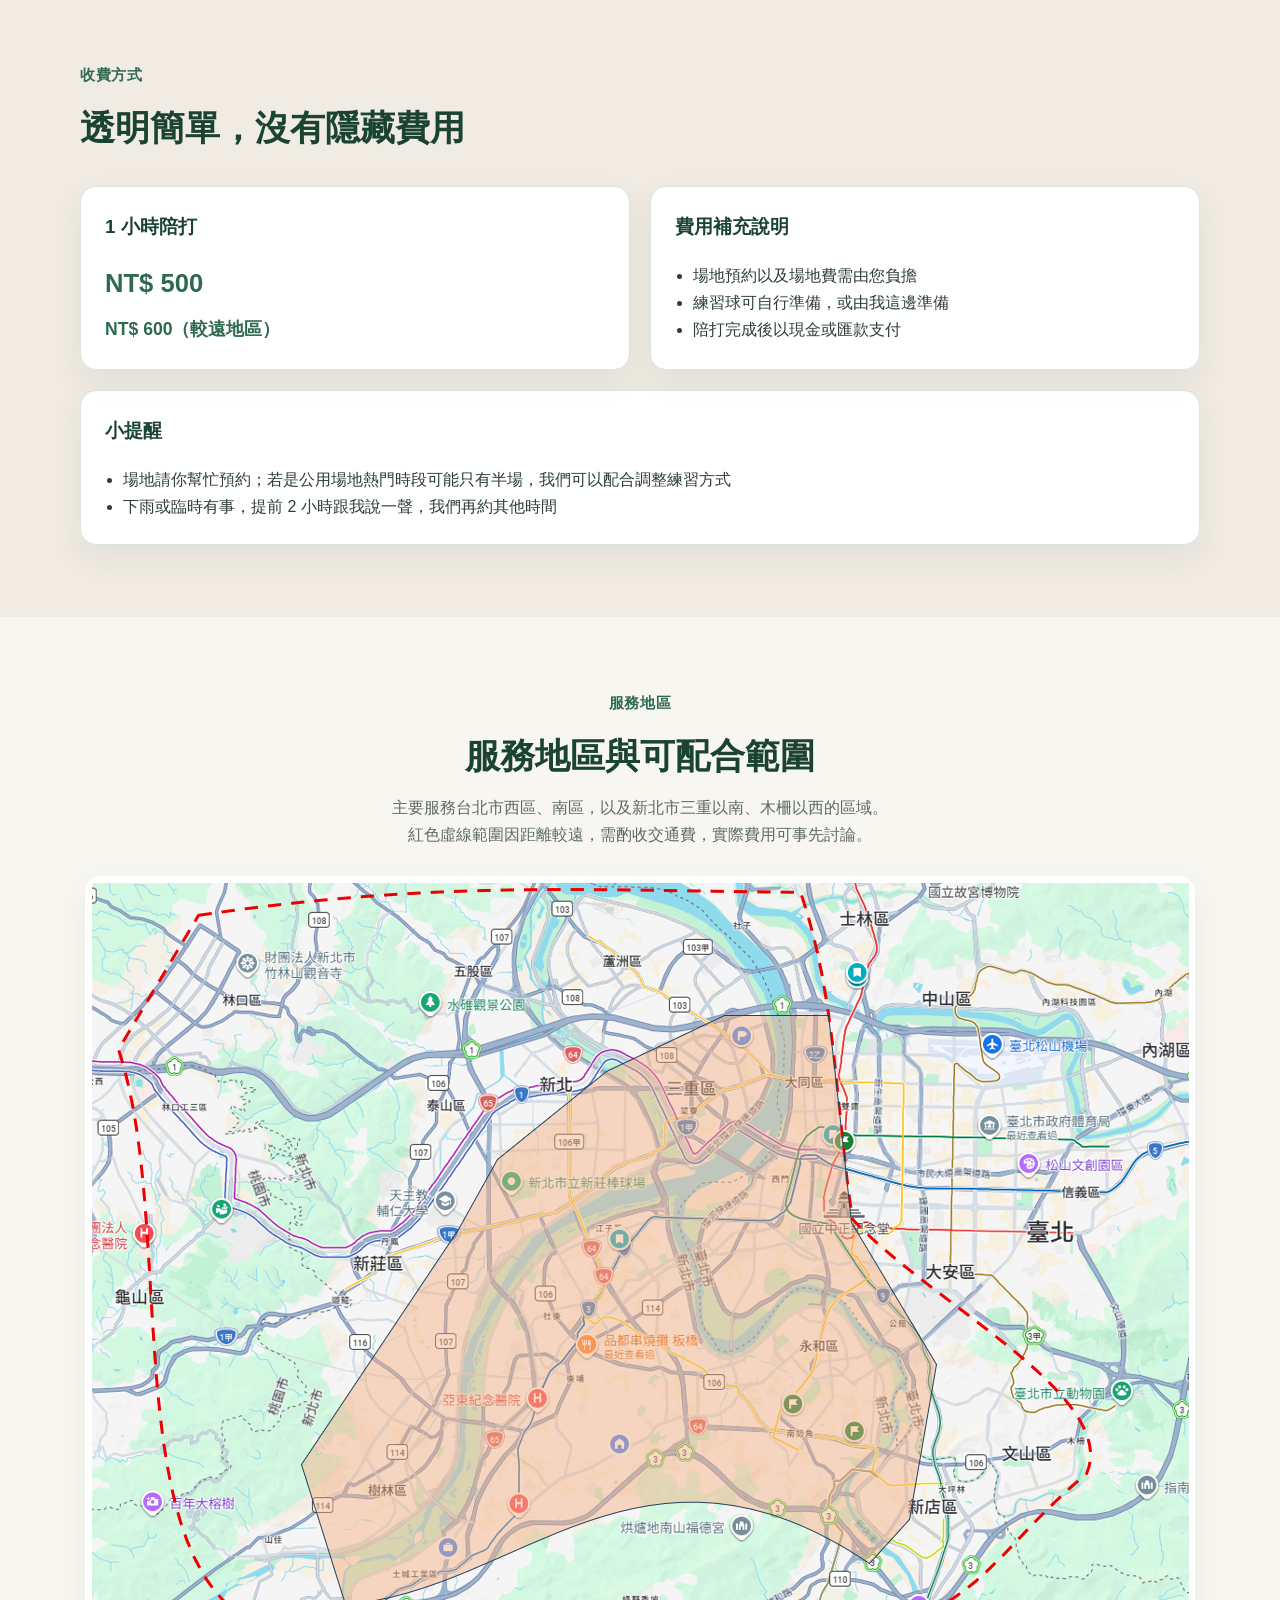
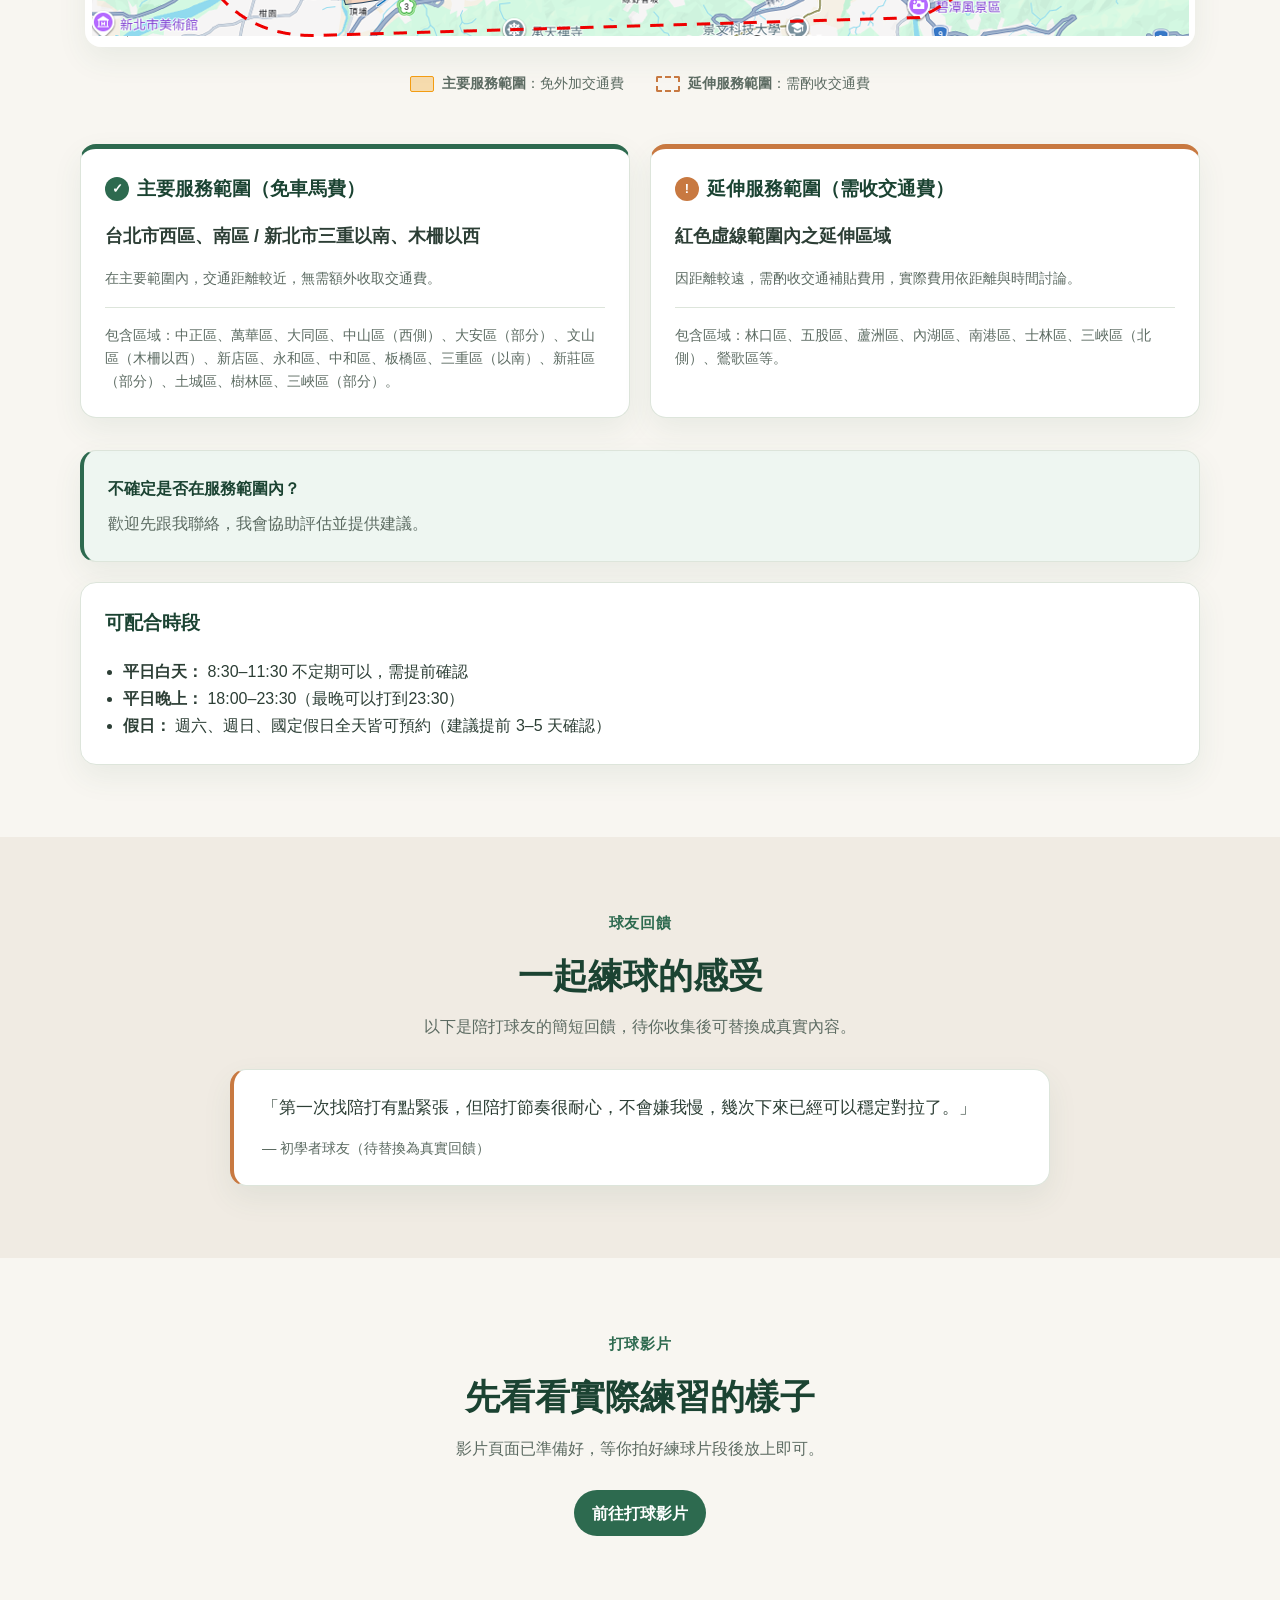
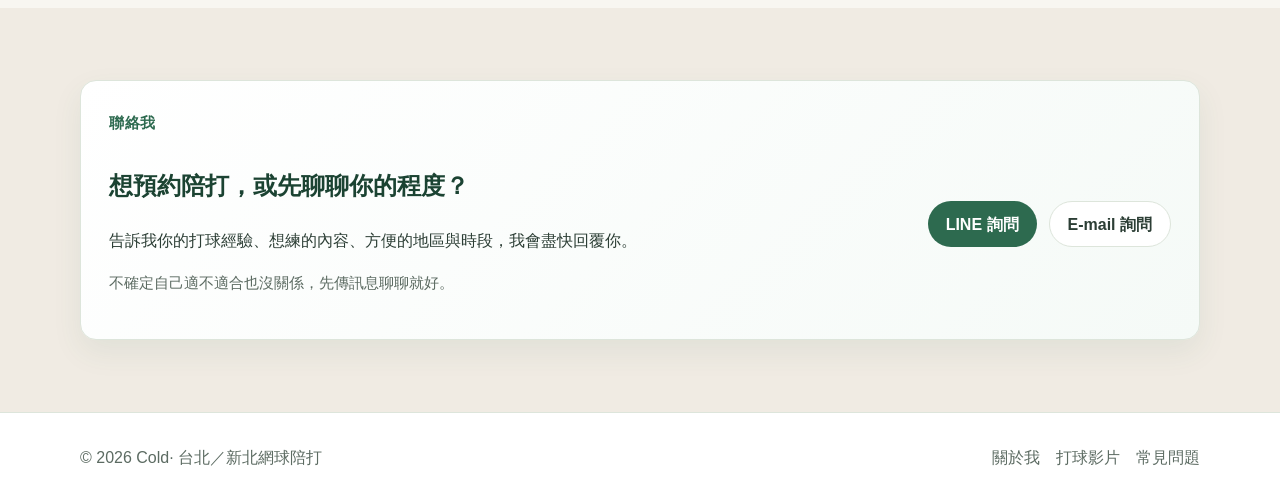
==== commit 50244042: "Add files via upload" ====
--- a/index.html
+++ b/index.html
@@ -281,7 +281,7 @@
 
   <footer class="site-footer">
     <div class="container footer-wrap">
-      <p>© 2026 [你的名字] · 台北／新北網球陪打</p>
+      <p>© 2026 Cold· 台北／新北網球陪打</p>
       <div class="footer-links">
         <a href="about.html">關於我</a>
         <a href="videos.html">打球影片</a>
--- a/assets/style.css
+++ b/assets/style.css
@@ -1,13 +1,15 @@
 :root {
-  --bg: #f6f7fb;
-  --bg-alt: #eef2f8;
+  --bg: #f8f6f1;
+  --bg-alt: #f0ebe3;
   --surface: #ffffff;
-  --text: #1f2937;
-  --muted: #5f6b7a;
-  --primary: #1d4ed8;
-  --primary-dark: #1e40af;
-  --border: #dbe3ef;
-  --shadow: 0 12px 30px rgba(15, 23, 42, 0.08);
+  --text: #2c3e35;
+  --muted: #5c6b62;
+  --primary: #2d6a4f;
+  --primary-dark: #1b4332;
+  --accent: #c87941;
+  --accent-soft: #e8d5c4;
+  --border: #dde5db;
+  --shadow: 0 12px 30px rgba(45, 106, 79, 0.08);
   --radius: 16px;
   --container: 1120px;
 }
@@ -52,9 +54,9 @@
   position: sticky;
   top: 0;
   z-index: 100;
-  background: rgba(246, 247, 251, 0.92);
+  background: rgba(248, 246, 241, 0.92);
   backdrop-filter: blur(10px);
-  border-bottom: 1px solid rgba(219, 227, 239, 0.9);
+  border-bottom: 1px solid rgba(221, 229, 219, 0.9);
 }
 
 .nav-wrap {
@@ -69,6 +71,7 @@
   font-size: 1.1rem;
   font-weight: 800;
   letter-spacing: 0.2px;
+  color: var(--primary-dark);
 }
 
 .nav {
@@ -94,9 +97,13 @@
 
 .hero-grid {
   display: grid;
-  grid-template-columns: 1.25fr 0.9fr;
-  gap: 28px;
-  align-items: start;
+  grid-template-columns: 1.15fr 0.85fr;
+  gap: 32px;
+  align-items: center;
+}
+
+.hero-grid--with-photo {
+  grid-template-columns: 1fr 1fr;
 }
 
 .eyebrow,
@@ -105,16 +112,16 @@
   color: var(--primary);
   font-size: 0.92rem;
   font-weight: 800;
-  letter-spacing: 0.08em;
-  text-transform: uppercase;
+  letter-spacing: 0.04em;
   margin: 0 0 10px;
 }
 
 .hero h1,
 .page-hero h1 {
-  font-size: clamp(2rem, 4vw, 3.2rem);
-  line-height: 1.15;
+  font-size: clamp(2rem, 4vw, 3rem);
+  line-height: 1.2;
   margin: 0 0 18px;
+  color: var(--primary-dark);
 }
 
 .lead {
@@ -143,7 +150,7 @@
   padding: 0 18px;
   border-radius: 999px;
   font-weight: 700;
-  transition: transform 0.15s ease, background 0.2s ease, color 0.2s ease;
+  transition: transform 0.15s ease, background 0.2s ease, color 0.2s ease, border-color 0.2s ease;
 }
 
 .btn:hover {
@@ -165,10 +172,69 @@
   color: var(--text);
 }
 
+.btn-secondary:hover {
+  border-color: var(--primary);
+  color: var(--primary);
+}
+
 .quick-points {
   margin: 28px 0 0;
   padding-left: 18px;
   color: var(--muted);
+}
+
+.photo-placeholder {
+  aspect-ratio: 4 / 5;
+  max-width: 380px;
+  margin: 0 auto;
+  border-radius: var(--radius);
+  border: 2px dashed var(--border);
+  background: linear-gradient(145deg, #fff 0%, var(--bg-alt) 100%);
+  display: flex;
+  flex-direction: column;
+  align-items: center;
+  justify-content: center;
+  text-align: center;
+  padding: 24px;
+  color: var(--muted);
+  overflow: hidden;
+}
+
+.photo-placeholder--wide {
+  aspect-ratio: 16 / 10;
+  max-width: 100%;
+}
+
+.photo-placeholder--round {
+  aspect-ratio: 1;
+  max-width: 200px;
+  border-radius: 50%;
+}
+
+.photo-placeholder img {
+  width: 100%;
+  height: 100%;
+  object-fit: cover;
+  border-radius: inherit;
+}
+
+.photo-placeholder-text {
+  margin: 0;
+  font-size: 0.95rem;
+  line-height: 1.6;
+}
+
+.photo-placeholder-text span {
+  display: block;
+  margin-top: 8px;
+  font-size: 0.85rem;
+  color: #8a9a90;
+}
+
+.photo-placeholder-icon {
+  font-size: 2.5rem;
+  margin-bottom: 12px;
+  opacity: 0.5;
 }
 
 .hero-card,
@@ -189,6 +255,7 @@
   margin-top: 0;
   margin-bottom: 12px;
   font-size: 1.25rem;
+  color: var(--primary-dark);
 }
 
 .hero-card ul {
@@ -207,11 +274,16 @@
 
 .section-heading {
   margin-bottom: 28px;
+}
+
+.section-heading--center {
+  text-align: center;
 }
 
 .section-heading h2 {
   margin: 0 0 8px;
   font-size: clamp(1.6rem, 3vw, 2.2rem);
+  color: var(--primary-dark);
 }
 
 .section-desc {
@@ -239,6 +311,7 @@
 .card h2,
 .card h3 {
   margin-top: 0;
+  color: var(--primary-dark);
 }
 
 .card p:last-child {
@@ -249,6 +322,14 @@
   display: grid;
   grid-template-columns: repeat(2, minmax(0, 1fr));
   gap: 20px;
+}
+
+.about-intro {
+  display: grid;
+  grid-template-columns: auto 1fr;
+  gap: 32px;
+  align-items: start;
+  margin-bottom: 24px;
 }
 
 .video-grid {
@@ -270,7 +351,7 @@
   text-align: center;
   padding: 20px;
   color: var(--muted);
-  background: #fafcff;
+  background: var(--bg);
 }
 
 .video-note {
@@ -291,6 +372,17 @@
 
 .note-card {
   margin-top: 20px;
+}
+
+.note-card--info {
+  background: #eef6f1;
+  border-left: 4px solid var(--primary);
+}
+
+.note-card--info h4 {
+  color: var(--primary-dark);
+  margin-top: 0;
+  margin-bottom: 8px;
 }
 
 .page-hero {
@@ -313,6 +405,7 @@
 .faq-item h2 {
   margin-top: 0;
   font-size: 1.2rem;
+  color: var(--primary-dark);
 }
 
 .contact-box {
@@ -321,6 +414,148 @@
   justify-content: space-between;
   gap: 24px;
   align-items: center;
+  background: linear-gradient(135deg, #fff 0%, #f5faf7 100%);
+}
+
+.contact-box h2 {
+  color: var(--primary-dark);
+}
+
+.contact-note {
+  margin-top: 12px;
+  font-size: 0.95rem;
+  color: var(--muted);
+}
+
+.testimonial {
+  background: var(--surface);
+  border: 1px solid var(--border);
+  border-radius: var(--radius);
+  padding: 24px 28px;
+  box-shadow: var(--shadow);
+  border-left: 4px solid var(--accent);
+}
+
+.testimonial blockquote {
+  margin: 0 0 12px;
+  font-size: 1.05rem;
+  color: var(--text);
+}
+
+.testimonial cite {
+  font-style: normal;
+  font-size: 0.9rem;
+  color: var(--muted);
+}
+
+.map-container {
+  text-align: center;
+  margin-bottom: 3rem;
+}
+
+.responsive-map {
+  max-width: 100%;
+  height: auto;
+  border-radius: var(--radius);
+  box-shadow: var(--shadow);
+  margin: 0 auto;
+}
+
+.map-legend {
+  display: flex;
+  justify-content: center;
+  gap: 2rem;
+  margin-top: 1.5rem;
+  flex-wrap: wrap;
+}
+
+.legend-item {
+  display: flex;
+  align-items: center;
+  gap: 0.5rem;
+  font-size: 0.9rem;
+  color: var(--muted);
+}
+
+.legend-swatch {
+  display: inline-block;
+  width: 24px;
+  height: 16px;
+  border-radius: 2px;
+}
+
+.legend-swatch--primary {
+  background-color: rgba(243, 156, 18, 0.3);
+  border: 1px solid #f39c12;
+}
+
+.legend-swatch--extension {
+  border: 2px dashed #c87941;
+}
+
+.area-card {
+  padding: 1.5rem;
+}
+
+.area-card--primary {
+  border-top: 5px solid var(--primary);
+}
+
+.area-card--extension {
+  border-top: 5px solid var(--accent);
+}
+
+.area-card h3 {
+  display: flex;
+  align-items: center;
+  gap: 0.5rem;
+  margin-bottom: 1rem;
+}
+
+.area-badge {
+  color: white;
+  border-radius: 50%;
+  width: 24px;
+  height: 24px;
+  display: inline-flex;
+  align-items: center;
+  justify-content: center;
+  font-size: 0.8rem;
+  flex-shrink: 0;
+}
+
+.area-badge--primary {
+  background: var(--primary);
+}
+
+.area-badge--extension {
+  background: var(--accent);
+}
+
+.area-card-title {
+  font-weight: bold;
+  color: var(--text);
+  font-size: 1.1rem;
+  margin-bottom: 0.5rem;
+}
+
+.area-card-desc {
+  color: var(--muted);
+  font-size: 0.9rem;
+  margin-bottom: 1rem;
+}
+
+.area-divider {
+  border: 0;
+  border-top: 1px solid var(--border);
+  margin-bottom: 1rem;
+}
+
+.area-regions {
+  font-size: 0.9rem;
+  color: var(--muted);
+  line-height: 1.6;
+  margin: 0;
 }
 
 .site-footer {
@@ -358,16 +593,26 @@
 
 @media (max-width: 960px) {
   .hero-grid,
+  .hero-grid--with-photo,
   .two-col,
   .three-cols,
   .two-cols,
-  .video-grid {
+  .video-grid,
+  .about-intro {
     grid-template-columns: 1fr;
   }
 
   .contact-box {
     flex-direction: column;
     align-items: flex-start;
+  }
+
+  .photo-placeholder {
+    max-width: 100%;
+  }
+
+  .photo-placeholder--round {
+    margin: 0 auto;
   }
 }
 
